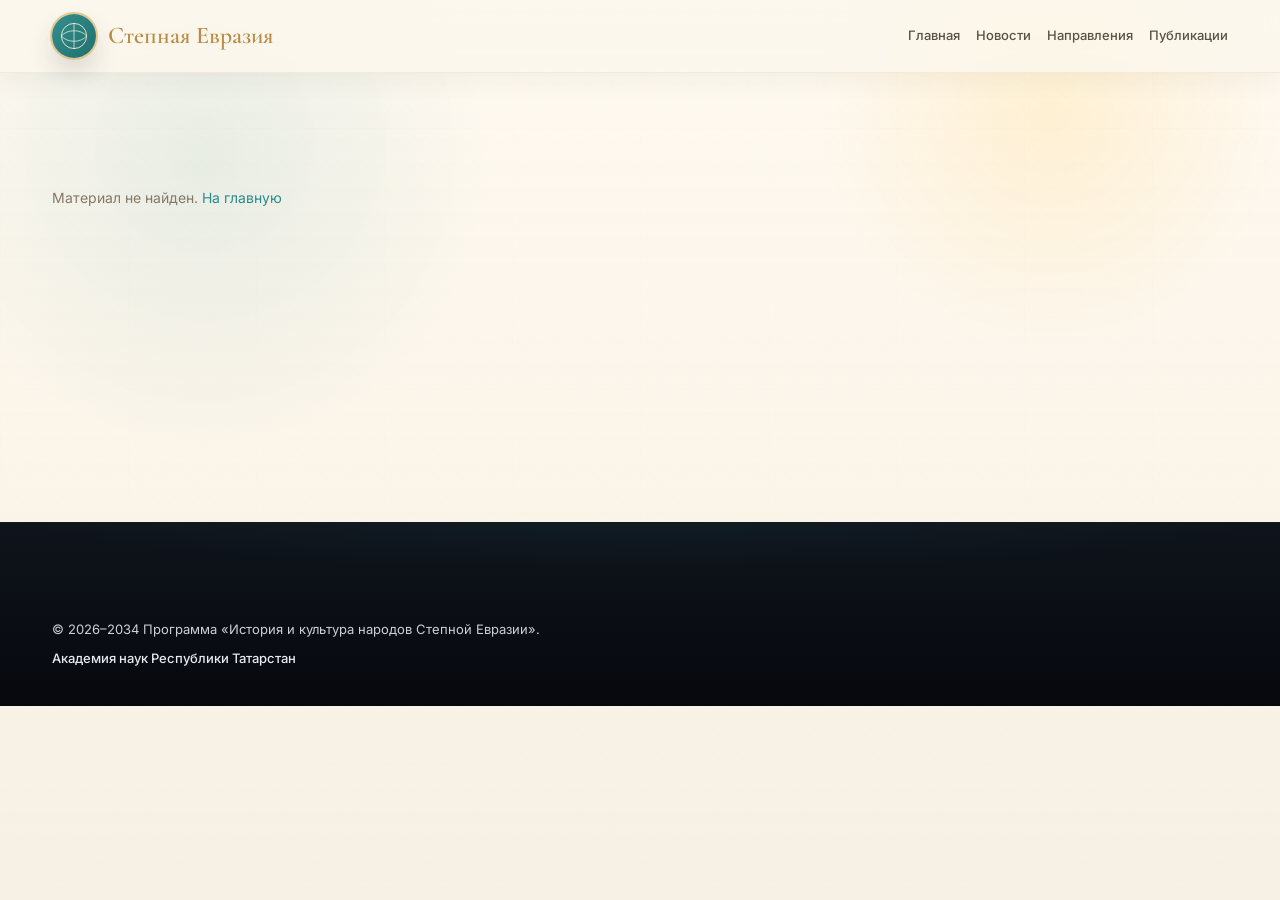
==== detail.html @ 38573f77 "without good addition pages" ====
<!DOCTYPE html>
<html lang="ru">
  <head>
    <meta charset="UTF-8" />
    <meta name="viewport" content="width=device-width, initial-scale=1.0" />
    <title>Материал программы</title>
    <link rel="preconnect" href="https://fonts.googleapis.com" />
    <link rel="preconnect" href="https://fonts.gstatic.com" crossorigin />
    <link
      href="https://fonts.googleapis.com/css2?family=Cormorant+Garamond:wght@400;500;600;700&family=Inter:wght@300;400;500;600;700&display=swap"
      rel="stylesheet"
    />
    <link rel="stylesheet" href="styles.css?v=8" />
  </head>
  <body class="page-sub">
    <header class="site-header site-header--sub" id="siteHeader">
      <div class="container nav-wrap">
        <a href="index.html" class="brand">
          <span class="brand-mark" aria-hidden="true">
            <svg viewBox="0 0 40 40" width="28" height="28">
              <circle cx="20" cy="20" r="18" fill="none" stroke="currentColor" stroke-width="1.2" />
              <path
                d="M2 20 C 10 10, 30 10, 38 20 M2 20 C 10 30, 30 30, 38 20 M20 2 L20 38"
                fill="none"
                stroke="currentColor"
                stroke-width="1"
              />
            </svg>
          </span>
          <span class="brand-text">
            <span class="brand-title">Степная Евразия</span>
          </span>
        </a>
        <nav class="nav nav--sub" aria-label="Навигация">
          <a href="index.html">Главная</a>
          <a href="index.html#news">Новости</a>
          <a href="index.html#directions">Направления</a>
          <a href="index.html#publications">Публикации</a>
        </nav>
      </div>
    </header>
    <main class="sub-main">
      <div class="container">
        <div id="detailRoot" class="detail-root reveal is-visible"></div>
      </div>
    </main>
    <footer class="site-footer">
      <div class="container footer-bottom">
        <p>
          © 2026–2034 Программа «История и культура народов Степной Евразии».
          <span class="footer-credit">Академия наук Республики Татарстан</span>
        </p>
      </div>
    </footer>
    <script src="site-data.js?v=1"></script>
    <script src="detail-page.js?v=1"></script>
  </body>
</html>
---- styles.css ----
/* =========================================================
   Программа «История и культура народов Степной Евразии»
   Academic light theme — steppe / ivory / deep navy accents
   ========================================================= */

:root {
  --bg: #f7f4ed;
  --bg-alt: #efeadd;
  --surface: #ffffff;
  --surface-2: rgba(255, 255, 255, 0.72);
  --ink: #1c2330;
  --ink-2: #3a4456;
  --muted: #6b7385;
  --line: #e2dccb;
  --line-2: #d8d1bd;
  --accent: #7d2f2f;
  --accent-2: #0e2a47;
  --accent-soft: #b9893a;
  --shadow-sm: 0 1px 2px rgba(28, 35, 48, 0.04);
  --shadow-md: 0 8px 30px rgba(28, 35, 48, 0.07);
  --shadow-lg: 0 20px 50px rgba(28, 35, 48, 0.12);

  --font-serif: "Cormorant Garamond", "Times New Roman", Georgia, serif;
  --font-sans: "Inter", -apple-system, BlinkMacSystemFont, "Segoe UI", Roboto,
    sans-serif;

  --container: 1240px;
  --radius: 10px;
  --radius-lg: 22px;
  --ease: cubic-bezier(0.22, 0.61, 0.36, 1);
}

/* ---------- Reset ---------- */
*,
*::before,
*::after {
  box-sizing: border-box;
}
html {
  scroll-behavior: smooth;
  scroll-padding-top: 100px;
  overflow-x: hidden;
}
body {
  margin: 0;
  padding-top: 72px;
  font-family: var(--font-sans);
  font-size: 16px;
  line-height: 1.65;
  color: var(--ink);
  background: var(--bg);
  -webkit-font-smoothing: antialiased;
  text-rendering: optimizeLegibility;
  position: relative;
  overflow-x: hidden;
}
body::before,
body::after {
  content: "";
  position: fixed;
  inset: 0;
  pointer-events: none;
  z-index: 0;
}
body::before {
  opacity: 0.98;
  background:
    linear-gradient(180deg, rgba(246, 243, 232, 0.78), rgba(246, 243, 232, 0.92)),
    radial-gradient(circle at 14% 16%, rgba(152, 124, 47, 0.2), transparent 24%),
    radial-gradient(circle at 86% 10%, rgba(42, 71, 54, 0.18), transparent 28%),
    radial-gradient(circle at 50% 100%, rgba(152, 124, 47, 0.12), transparent 30%);
  background-repeat: no-repeat, no-repeat, no-repeat, no-repeat;
  background-position:
    center,
    14% 16%,
    86% 10%,
    50% 100%;
  background-size:
    cover,
    auto,
    auto,
    auto;
}
body::after {
  opacity: 0.18;
  background-image:
    linear-gradient(rgba(138, 122, 88, 0.08) 1px, transparent 1px),
    linear-gradient(90deg, rgba(138, 122, 88, 0.05) 1px, transparent 1px);
  background-size: 120px 120px;
  mask-image: linear-gradient(180deg, rgba(0, 0, 0, 0.6), transparent 90%);
}
main {
  position: relative;
  z-index: 1;
}
img,
svg {
  max-width: 100%;
  display: block;
}
a {
  color: var(--accent-2);
  text-decoration: none;
  transition: color 0.2s var(--ease);
}
a:hover {
  color: var(--accent);
}
button {
  font-family: inherit;
  cursor: pointer;
  border: none;
  background: none;
  color: inherit;
}
ul {
  list-style: none;
  padding: 0;
  margin: 0;
}

/* ---------- Layout ---------- */
.container {
  width: 100%;
  max-width: min(var(--container), calc(100vw - 24px));
  margin: 0 auto;
  padding: 0 32px;
}

/* ---------- Header / Nav ---------- */
.site-header {
  position: fixed;
  left: 0;
  right: 0;
  top: 0;
  z-index: 100;
  background: rgba(247, 244, 237, 0.92);
  backdrop-filter: saturate(150%) blur(12px);
  -webkit-backdrop-filter: saturate(150%) blur(12px);
  border-bottom: 1px solid transparent;
  transition: border-color 0.25s var(--ease), background 0.25s var(--ease),
    box-shadow 0.25s var(--ease);
}
.site-header.is-scrolled {
  border-bottom-color: var(--line);
  box-shadow: 0 10px 30px rgba(28, 35, 48, 0.08);
}
.nav-wrap {
  display: flex;
  align-items: center;
  justify-content: space-between;
  gap: 20px;
  padding-top: 14px;
  padding-bottom: 14px;
}
.brand {
  display: flex;
  align-items: center;
  gap: 12px;
  color: var(--ink);
  flex-shrink: 0;
}
.brand-mark {
  color: var(--accent-2);
  display: inline-flex;
  flex-shrink: 0;
}
.brand-text {
  display: flex;
  align-items: baseline;
  gap: 12px;
  line-height: 1;
  white-space: nowrap;
}
.brand-title {
  font-family: var(--font-serif);
  font-size: 28px;
  font-weight: 600;
  letter-spacing: 0.01em;
}
.brand-sub {
  font-size: 10px;
  text-transform: uppercase;
  letter-spacing: 0.18em;
  color: var(--muted);
  white-space: nowrap;
}
.nav {
  flex: 1 1 auto;
  min-width: 0;
}
.nav-list {
  display: flex;
  align-items: center;
  justify-content: flex-end;
  flex-wrap: nowrap;
  gap: 16px;
}
.nav-list a {
  color: var(--ink-2);
  font-size: 12px;
  font-weight: 500;
  position: relative;
  padding: 6px 0;
  white-space: nowrap;
}
.nav-list a::after {
  content: "";
  position: absolute;
  left: 0;
  right: 0;
  bottom: 0;
  height: 1px;
  background: var(--accent);
  transform: scaleX(0);
  transform-origin: left;
  transition: transform 0.3s var(--ease);
}
.nav-list a:hover::after,
.nav-list a.is-active::after {
  transform: scaleX(1);
}
.nav-list a.is-active {
  color: var(--accent);
}
.burger {
  display: none;
  width: 40px;
  height: 40px;
  position: relative;
}
.burger span {
  position: absolute;
  left: 10px;
  right: 10px;
  height: 1.5px;
  background: var(--ink);
  transition: transform 0.25s var(--ease), opacity 0.25s var(--ease), top 0.25s var(--ease);
}
.burger span:nth-child(1) { top: 13px; }
.burger span:nth-child(2) { top: 19px; }
.burger span:nth-child(3) { top: 25px; }
.burger[aria-expanded="true"] span:nth-child(1) { top: 19px; transform: rotate(45deg); }
.burger[aria-expanded="true"] span:nth-child(2) { opacity: 0; }
.burger[aria-expanded="true"] span:nth-child(3) { top: 19px; transform: rotate(-45deg); }

/* ---------- Buttons ---------- */
.btn {
  display: inline-flex;
  align-items: center;
  justify-content: center;
  gap: 8px;
  padding: 14px 28px;
  font-size: 14px;
  font-weight: 500;
  letter-spacing: 0.04em;
  text-transform: uppercase;
  border-radius: var(--radius);
  transition: all 0.25s var(--ease);
  border: 1px solid transparent;
  cursor: pointer;
}
.btn-primary {
  background: var(--accent-2);
  color: #fff;
  border-color: var(--accent-2);
}
.btn-primary:hover {
  background: var(--accent);
  border-color: var(--accent);
  color: #fff;
  transform: translateY(-1px);
  box-shadow: var(--shadow-md);
}
.btn-ghost {
  background: transparent;
  color: var(--ink);
  border-color: var(--ink-2);
}
.btn-ghost:hover {
  background: var(--ink);
  color: #fff;
  border-color: var(--ink);
}
.btn-small {
  padding: 10px 18px;
  font-size: 12px;
  background: transparent;
  color: var(--accent-2);
  border-color: var(--line-2);
}
.btn-small:hover {
  background: var(--accent-2);
  color: #fff;
  border-color: var(--accent-2);
}

.btn-events-all.btn-small {
  color: rgba(255, 255, 255, 0.94);
  border: 2px solid color-mix(in srgb, var(--accent-2) 76%, white);
  background: linear-gradient(
    158deg,
    color-mix(in srgb, var(--accent-2) 94%, black),
    color-mix(in srgb, var(--accent-2) 74%, black)
  );
  text-shadow: 0 1px 2px rgba(0, 0, 0, 0.25);
  box-shadow:
    0 8px 22px color-mix(in srgb, var(--accent-2) 34%, transparent),
    inset 0 0 0 1px rgba(255, 255, 255, 0.16);
  font-weight: 600;
}
.btn-events-all.btn-small:hover {
  background: linear-gradient(
    155deg,
    color-mix(in srgb, var(--accent-2) 78%, white),
    color-mix(in srgb, var(--accent-2) 22%, black)
  );
  color: rgba(255, 255, 255, 0.96);
  border-color: color-mix(in srgb, var(--accent-2) 58%, white);
  text-shadow: 0 1px 2px rgba(0, 0, 0, 0.2);
  transform: translateY(-2px);
  box-shadow:
    0 14px 36px color-mix(in srgb, var(--accent-2) 42%, transparent),
    0 0 28px color-mix(in srgb, var(--accent-2) 35%, transparent);
}

/* ---------- Hero ---------- */
.hero {
  position: relative;
  min-height: calc(100vh - 72px);
  padding: 48px 0 56px;
  overflow: hidden;
  background:
    linear-gradient(180deg, rgba(251, 248, 241, 0.36), rgba(245, 240, 229, 0.74) 58%, rgba(247, 244, 237, 0.92) 100%),
    url("assets/steppe-eurasia-background.svg"),
    radial-gradient(1100px 560px at 88% 16%, rgba(185, 137, 58, 0.24), transparent 58%),
    radial-gradient(760px 460px at 8% 16%, rgba(33, 64, 50, 0.14), transparent 50%),
    linear-gradient(180deg, #fbf8f1 0%, #f5f0e5 58%, var(--bg) 100%);
  background-repeat: no-repeat, no-repeat, no-repeat, no-repeat, no-repeat;
  background-position:
    center,
    center 22px,
    88% 16%,
    8% 16%,
    center;
  background-size:
    cover,
    min(1460px, 108vw) auto,
    auto,
    auto,
    cover;
}
.hero::before,
.hero::after {
  content: "";
  position: absolute;
  pointer-events: none;
}
.hero::before {
  inset: 24px 24px auto;
  height: 1px;
  background: linear-gradient(90deg, transparent, rgba(125, 47, 47, 0.26), transparent);
}
.hero::after {
  right: 7%;
  top: 90px;
  width: 320px;
  height: 320px;
  border-radius: 50%;
  border: 1px solid rgba(125, 47, 47, 0.12);
  box-shadow:
    0 0 0 28px rgba(125, 47, 47, 0.04),
    0 0 0 68px rgba(14, 42, 71, 0.03);
}
.hero-map {
  display: none;
}
.hero-map-svg {
  display: none;
}
.hero-inner {
  position: relative;
}
.hero-layout {
  display: grid;
  grid-template-columns: minmax(0, 1.1fr) minmax(280px, 360px);
  gap: 64px;
  align-items: end;
}
.hero-copy {
  max-width: 860px;
}
.eyebrow {
  display: inline-block;
  font-size: 12px;
  font-weight: 600;
  text-transform: uppercase;
  letter-spacing: 0.2em;
  color: var(--accent);
  border-left: 2px solid var(--accent);
  padding-left: 12px;
  margin: 0 0 28px;
}
.hero-title {
  font-family: var(--font-serif);
  font-weight: 500;
  font-size: clamp(40px, 6vw, 76px);
  line-height: 1.05;
  letter-spacing: -0.01em;
  margin: 0 0 28px;
  color: var(--ink);
}
.hero-title .accent {
  color: var(--accent);
  font-style: italic;
  font-weight: 600;
}
.hero-sub {
  font-family: var(--font-serif);
  font-size: clamp(18px, 1.6vw, 22px);
  line-height: 1.45;
  color: var(--ink-2);
  margin: 0 0 24px;
  max-width: 760px;
}
.hero-lead {
  font-size: 16px;
  line-height: 1.75;
  color: var(--ink-2);
  max-width: 720px;
  margin: 0 0 36px;
}
.hero-badges {
  display: flex;
  flex-wrap: wrap;
  gap: 28px 36px;
  margin: 0 0 44px;
  padding: 22px 24px;
  border: 1px solid rgba(216, 209, 189, 0.8);
  border-radius: var(--radius-lg);
  background: rgba(255, 255, 255, 0.52);
  backdrop-filter: blur(8px);
}
.hero-badges li {
  display: flex;
  align-items: center;
  gap: 10px;
  font-size: 14px;
  font-weight: 500;
  color: var(--ink);
}
.hero-badges li span {
  font-family: var(--font-serif);
  font-size: 20px;
  font-style: italic;
  color: var(--accent-soft);
  font-weight: 600;
}
.hero-aside {
  display: flex;
  flex-direction: column;
  gap: 18px;
  align-self: stretch;
}
.hero-panel,
.hero-note {
  position: relative;
  background: linear-gradient(180deg, rgba(255, 255, 255, 0.92), rgba(250, 247, 240, 0.82));
  border: 1px solid rgba(216, 209, 189, 0.95);
  border-radius: var(--radius-lg);
  box-shadow: var(--shadow-lg);
  overflow: hidden;
}
.hero-panel::before,
.hero-note::before {
  content: "";
  position: absolute;
  top: 0;
  left: 0;
  right: 0;
  height: 2px;
  pointer-events: none;
  border-top-left-radius: inherit;
  border-top-right-radius: inherit;
  background: linear-gradient(90deg, var(--accent) 0%, #2a7f7d 44%, var(--accent-2) 100%);
}
.hero-panel {
  padding: 28px 26px 24px;
}
.hero-panel-kicker,
.hero-note-label {
  margin: 0 0 18px;
  font-size: 11px;
  letter-spacing: 0.22em;
  text-transform: uppercase;
  color: var(--accent);
  font-weight: 600;
}
.hero-panel-list {
  display: grid;
  gap: 18px;
}
.hero-panel-list li {
  display: grid;
  grid-template-columns: 42px 1fr;
  gap: 14px;
  align-items: start;
  padding-top: 18px;
  border-top: 1px solid rgba(216, 209, 189, 0.75);
}
.hero-panel-list li:first-child {
  padding-top: 0;
  border-top: 0;
}
.hero-panel-index {
  font-family: var(--font-serif);
  font-size: 26px;
  line-height: 1;
  color: var(--accent-soft);
  font-style: italic;
}
.hero-panel-list strong {
  display: block;
  margin-bottom: 6px;
  font-family: var(--font-serif);
  font-size: 22px;
  line-height: 1.15;
  color: var(--ink);
  font-weight: 600;
}
.hero-panel-list p,
.hero-note-text {
  margin: 0;
  color: var(--ink-2);
  font-size: 14px;
  line-height: 1.7;
}
.hero-note {
  padding: 22px 24px 24px;
}

/* ---------- Sections ---------- */
.section {
  padding: 110px 0;
  position: relative;
}
.section-alt {
  background: var(--bg-alt);
}
.section-head {
  max-width: 780px;
  margin: 0 0 64px;
  position: relative;
}
.section-head::after {
  content: "";
  display: block;
  width: 64px;
  height: 3px;
  margin-top: 24px;
  border-radius: 3px;
  background: linear-gradient(90deg, var(--accent) 0%, #2a7f7d 50%, var(--accent-2) 100%);
}
.section-kicker {
  font-size: 12px;
  font-weight: 600;
  text-transform: uppercase;
  letter-spacing: 0.22em;
  color: var(--accent);
  margin: 0 0 16px;
}
.section-title {
  font-family: var(--font-serif);
  font-weight: 500;
  font-size: clamp(32px, 4vw, 52px);
  line-height: 1.1;
  letter-spacing: -0.01em;
  margin: 0 0 20px;
  color: var(--ink);
}
.section-sub {
  font-family: var(--font-serif);
  font-size: clamp(17px, 1.3vw, 20px);
  line-height: 1.55;
  color: var(--ink-2);
  margin: 0;
}

/* ---------- Tabs (Directions) ---------- */
.tabs {
  margin-bottom: 48px;
  padding: 10px;
  border: 1px solid rgba(216, 209, 189, 0.9);
  border-radius: calc(var(--radius-lg) + 2px);
  background: rgba(255, 255, 255, 0.5);
  box-shadow: var(--shadow-sm);
}
.tabs-track {
  display: flex;
  gap: 8px;
  overflow-x: auto;
  scrollbar-width: none;
  -ms-overflow-style: none;
  padding-bottom: 0;
  margin-bottom: 0;
}
.tabs-track::-webkit-scrollbar {
  display: none;
  height: 0;
}
.tab {
  display: flex;
  align-items: baseline;
  gap: 10px;
  padding: 18px 22px;
  font-size: 15px;
  font-weight: 500;
  color: var(--muted);
  white-space: nowrap;
  border: 1px solid transparent;
  border-radius: 16px;
  transition: color 0.25s var(--ease), border-color 0.25s var(--ease),
    background 0.25s var(--ease), box-shadow 0.25s var(--ease);
  text-align: left;
  flex-shrink: 0;
}
.tab-index {
  font-family: var(--font-serif);
  font-style: italic;
  font-size: 17px;
  color: var(--accent-soft);
}
.tab:hover {
  color: var(--ink);
}
.tab.is-active {
  color: var(--accent);
  border-color: rgba(125, 47, 47, 0.16);
  background: linear-gradient(180deg, rgba(255, 255, 255, 0.98), rgba(252, 248, 242, 0.94));
  box-shadow: 0 12px 24px rgba(28, 35, 48, 0.06);
}
.tab.is-active .tab-index {
  color: var(--accent);
}

.tab-panel {
  display: none;
  opacity: 0;
  transform: translateY(10px);
  transition: opacity 0.4s var(--ease), transform 0.4s var(--ease);
}
.tab-panel.is-active {
  display: block;
  animation: fadeInUp 0.5s var(--ease) forwards;
}
@keyframes fadeInUp {
  from { opacity: 0; transform: translateY(12px); }
  to { opacity: 1; transform: translateY(0); }
}

.cards-grid {
  display: grid;
  grid-template-columns: repeat(3, 1fr);
  gap: 24px;
}
.research-card {
  position: relative;
  padding: 32px 28px 28px;
  background:
    linear-gradient(180deg, rgba(255, 255, 255, 0.98), rgba(250, 247, 240, 0.95));
  border: 1px solid var(--line);
  border-radius: var(--radius);
  transition: transform 0.3s var(--ease), box-shadow 0.3s var(--ease),
    border-color 0.3s var(--ease);
  display: flex;
  flex-direction: column;
}
.research-card::before {
  content: "";
  position: absolute;
  top: 0;
  left: 0;
  right: 0;
  height: 2px;
  pointer-events: none;
  border-top-left-radius: inherit;
  border-top-right-radius: inherit;
  background: linear-gradient(90deg, var(--accent) 0%, #2a7f7d 44%, var(--accent-2) 100%);
  transition: filter 0.3s var(--ease), opacity 0.3s var(--ease);
}
.research-card:hover {
  transform: translateY(-6px);
  border-color: var(--line-2);
  box-shadow: var(--shadow-md);
}
.research-card:hover::before {
  filter: brightness(1.12);
}
.research-card h3 {
  font-family: var(--font-serif);
  font-size: 22px;
  font-weight: 600;
  line-height: 1.25;
  margin: 0 0 14px;
  color: var(--ink);
}
.research-card p {
  margin: 0 0 20px;
  color: var(--ink-2);
  font-size: 15px;
  line-height: 1.65;
  flex-grow: 1;
}
.tags {
  display: flex;
  flex-wrap: wrap;
  gap: 6px;
  padding-top: 16px;
  border-top: 1px solid var(--line);
}
.tags li {
  font-size: 12px;
  color: var(--muted);
  letter-spacing: 0.02em;
}
.tags li::after {
  content: "·";
  margin-left: 6px;
  color: var(--line-2);
}
.tags li:last-child::after { content: ""; }

/* ---------- Results ---------- */
.results-grid {
  display: grid;
  grid-template-columns: repeat(4, 1fr);
  gap: 1px;
  background: var(--line);
  border: 1px solid var(--line);
  border-radius: var(--radius);
  overflow: hidden;
}
.result-card {
  position: relative;
  padding: 44px 32px;
  background: var(--surface);
  transition: background 0.3s var(--ease), transform 0.3s var(--ease);
}
.result-card:hover {
  background: #fbf9f2;
  transform: translateY(-3px);
}
.result-ornament {
  width: 48px;
  height: 48px;
  border-radius: 50%;
  border: 1px solid var(--accent-soft);
  display: flex;
  align-items: center;
  justify-content: center;
  position: relative;
  margin-bottom: 24px;
}
.result-ornament::before,
.result-ornament::after {
  content: "";
  position: absolute;
  background: var(--accent-soft);
}
.result-ornament::before {
  width: 20px;
  height: 1px;
}
.result-ornament::after {
  width: 1px;
  height: 20px;
}
.result-card h3 {
  font-family: var(--font-serif);
  font-size: 22px;
  font-weight: 600;
  line-height: 1.25;
  margin: 0 0 14px;
  color: var(--ink);
}
.result-card p {
  margin: 0;
  color: var(--ink-2);
  font-size: 15px;
  line-height: 1.65;
}

/* ---------- News ---------- */
.section-news {
  background: #f9f7f0;
}
.news-layout {
  display: grid;
  grid-template-columns: minmax(0, 2fr) minmax(280px, 1fr);
  gap: clamp(22px, 3vw, 36px);
  align-items: start;
}
.news-feed {
  display: grid;
  gap: clamp(20px, 2.5vw, 28px);
}
.news-secondary-grid {
  display: grid;
  grid-template-columns: repeat(2, minmax(0, 1fr));
  gap: clamp(18px, 2.2vw, 24px);
}

/* —— Hero (главная новость, тёмная карточка на фоне карты) —— */
.news-card.news-hero {
  padding: 0;
  border: none;
  background: transparent;
  box-shadow: 0 22px 56px rgba(24, 18, 10, 0.22);
}
.news-card.news-hero::before {
  display: none;
}
.news-card.news-hero::after {
  display: none;
}
.news-hero-hit {
  display: block;
  position: relative;
  text-decoration: none;
  color: inherit;
  border-radius: var(--radius-lg);
  overflow: hidden;
  min-height: min(320px, 52vw);
}
.news-hero-hit:focus-visible {
  outline: 2px solid #4a908f;
  outline-offset: 4px;
}
.news-hero-bg {
  position: absolute;
  inset: 0;
  background-image:
    linear-gradient(105deg, rgba(18, 28, 36, 0.94) 0%, rgba(18, 28, 36, 0.76) 40%, rgba(18, 28, 36, 0.5) 100%),
    url("assets/eurasia-map.svg");
  background-repeat: no-repeat, no-repeat;
  background-position:
    center,
    88% 48%;
  background-size:
    cover,
    min(460px, 58vw) auto;
}
.news-hero-inner {
  position: relative;
  z-index: 2;
  padding: clamp(28px, 4vw, 42px) clamp(24px, 4vw, 44px);
  max-width: 640px;
}
.news-meta--hero {
  margin-bottom: 14px;
  color: rgba(255, 255, 255, 0.82);
  font-family: var(--font-sans, "Inter", system-ui, sans-serif);
  font-size: 11px;
  letter-spacing: 0.18em;
}
.news-type--hero {
  color: #4a908f;
}
.news-type--hero::before {
  background: #4a908f;
  box-shadow: 0 0 0 3px rgba(74, 144, 143, 0.35);
}
.news-hero-title {
  margin: 0 0 16px;
  font-family: var(--font-serif);
  font-size: clamp(24px, 3.2vw, 36px);
  line-height: 1.12;
  font-weight: 600;
  color: #d4b07a;
  text-shadow: 0 1px 24px rgba(0, 0, 0, 0.35);
}
.news-hero-lead {
  margin: 0;
  font-family: var(--font-sans, "Inter", system-ui, sans-serif);
  font-size: 15px;
  line-height: 1.72;
  font-weight: 400;
  color: #ebe0cf;
  text-shadow: 0 1px 3px rgba(0, 0, 0, 0.35);
}

/* —— Две белые карточки —— */
.news-card.news-card--secondary {
  padding: 26px 24px 28px;
  background: #fffef9;
  border: 1px solid rgba(0, 0, 0, 0.06);
  border-radius: 18px;
  box-shadow: 0 10px 32px rgba(46, 32, 16, 0.07);
}
.news-card.news-card--secondary::before {
  height: 0;
  opacity: 0;
}
.news-card.news-card--secondary:hover {
  transform: translateY(-4px);
  box-shadow: 0 16px 40px rgba(46, 32, 16, 0.1);
  border-color: rgba(139, 110, 78, 0.2);
}
.news-meta--secondary {
  margin-bottom: 14px;
  font-family: var(--font-sans, "Inter", system-ui, sans-serif);
  font-size: 11px;
  letter-spacing: 0.16em;
  color: #6b6b6b;
}
.news-type--secondary {
  color: #4a908f;
}
.news-type--secondary::before {
  background: #4a908f;
  box-shadow: 0 0 0 3px rgba(74, 144, 143, 0.2);
}
.news-card--secondary h3 {
  font-size: clamp(19px, 2vw, 22px);
  line-height: 1.2;
  color: #8b6e4e;
  margin-bottom: 12px;
}
.news-card--secondary p {
  font-family: var(--font-sans, "Inter", system-ui, sans-serif);
  font-size: 14px;
  line-height: 1.68;
  color: #333;
}

.news-card.news-card--secondary::after {
  display: none;
}

.news-grid {
  display: grid;
  grid-template-columns: repeat(2, minmax(0, 1fr));
  gap: 24px;
}
.news-card,
.announcements-panel {
  position: relative;
  background:
    linear-gradient(180deg, rgba(255, 255, 255, 0.96), rgba(250, 247, 240, 0.92));
  border: 1px solid rgba(216, 209, 189, 0.92);
  border-radius: var(--radius-lg);
  box-shadow: var(--shadow-md);
}
.news-card {
  padding: 28px 28px 30px;
  overflow: hidden;
  transition: transform 0.3s var(--ease), box-shadow 0.3s var(--ease),
    border-color 0.3s var(--ease);
}
.news-card::before,
.announcements-panel::before {
  content: "";
  position: absolute;
  top: 0;
  left: 0;
  right: 0;
  height: 2px;
  pointer-events: none;
  border-top-left-radius: inherit;
  border-top-right-radius: inherit;
  background: linear-gradient(90deg, var(--accent) 0%, #2a7f7d 44%, var(--accent-2) 100%);
}
.news-card:hover {
  transform: translateY(-6px);
  border-color: var(--line-2);
  box-shadow: var(--shadow-lg);
}
.news-card.news-hero:hover {
  transform: none;
  border-color: transparent;
  box-shadow: 0 26px 62px rgba(24, 18, 10, 0.26);
}
.news-card-featured {
  padding: 38px 36px 40px;
  background:
    linear-gradient(135deg, rgba(14, 42, 71, 0.96), rgba(30, 47, 69, 0.9)),
    linear-gradient(180deg, rgba(255, 255, 255, 0.96), rgba(250, 247, 240, 0.92));
  color: #edf2f8;
}
.news-card-featured::after {
  content: "";
  position: absolute;
  inset: 0;
  background:
    radial-gradient(circle at 85% 18%, rgba(185, 137, 58, 0.18), transparent 24%),
    url("assets/eurasia-map.svg");
  background-repeat: no-repeat, no-repeat;
  background-size: auto, 780px auto;
  background-position: 85% 18%, right -160px center;
  opacity: 0.16;
  pointer-events: none;
}
.news-card-featured .news-meta,
.news-card-featured h3,
.news-card-featured p,
.news-card-featured .news-link {
  position: relative;
  z-index: 1;
}
.news-meta {
  display: flex;
  flex-wrap: wrap;
  align-items: center;
  gap: 10px 16px;
  margin-bottom: 18px;
  font-size: 12px;
  letter-spacing: 0.16em;
  text-transform: uppercase;
  color: var(--muted);
}
.news-type {
  display: inline-flex;
  align-items: center;
  gap: 8px;
  font-weight: 600;
  color: var(--accent);
}
.news-type::before {
  content: "";
  width: 7px;
  height: 7px;
  border-radius: 50%;
  background: currentColor;
  box-shadow: 0 0 0 4px rgba(125, 47, 47, 0.12);
}
.news-card:not(.news-hero) h3,
.announcement-body h3 {
  font-family: var(--font-serif);
  font-size: 28px;
  line-height: 1.15;
  font-weight: 600;
  margin: 0 0 14px;
}
.news-grid .news-card h3 {
  font-size: 24px;
}
.news-card p {
  margin: 0;
  font-size: 15px;
  line-height: 1.72;
  color: var(--ink-2);
}
.news-card-featured p {
  color: rgba(237, 242, 248, 0.88);
  max-width: 760px;
}
.news-link {
  display: inline-flex;
  margin-top: 22px;
  font-size: 14px;
  font-weight: 600;
  letter-spacing: 0.04em;
  color: var(--accent-2);
  border-bottom: 1px solid rgba(14, 42, 71, 0.32);
  padding-bottom: 4px;
}
.news-link:hover {
  color: var(--accent);
  border-bottom-color: var(--accent);
}
.news-card-featured .news-link {
  color: #f4d69a;
  border-bottom-color: rgba(244, 214, 154, 0.45);
}
.news-card-featured .news-link:hover {
  color: #fff8ea;
  border-bottom-color: rgba(255, 248, 234, 0.84);
}
.announcements-panel {
  padding: 28px 28px 30px;
  display: grid;
  gap: 24px;
}
.announcements-kicker {
  margin: 0;
  font-size: 12px;
  font-weight: 600;
  letter-spacing: 0.22em;
  text-transform: uppercase;
  color: var(--accent);
}
.announcements-list {
  display: grid;
  gap: 0;
  list-style: none;
  margin: 0;
  padding: 0;
}
.announcements-list li + li {
  border-top: 1px solid var(--line);
}
.announcement-row-link {
  display: grid;
  grid-template-columns: 72px minmax(0, 1fr);
  gap: 16px;
  padding: 18px 0;
  text-decoration: none;
  color: inherit;
  border-radius: 12px;
  margin: 0 -6px;
  padding-left: 6px;
  padding-right: 6px;
  transition: background 0.2s var(--ease);
}
.announcements-list li:first-child .announcement-row-link {
  padding-top: 0;
}
.announcements-list li:last-child .announcement-row-link {
  padding-bottom: 0;
}
.announcement-row-link:hover {
  background: rgba(14, 42, 71, 0.04);
}
.announcement-row-link:focus-visible {
  outline: 2px solid var(--accent-2);
  outline-offset: 2px;
}
.announcements-intro {
  margin: -8px 0 8px;
  font-size: 14px;
  line-height: 1.65;
  color: var(--ink-2);
}
.announcement-date {
  display: grid;
  place-items: center;
  align-content: center;
  min-height: 72px;
  padding: 10px 8px;
  border-radius: 18px;
  background: rgba(14, 42, 71, 0.06);
  border: 1px solid rgba(14, 42, 71, 0.1);
  text-align: center;
}
.announcement-date span {
  font-family: var(--font-serif);
  font-size: 30px;
  line-height: 1;
  font-weight: 600;
  color: var(--accent-2);
}
.announcement-date small {
  margin-top: 4px;
  font-size: 11px;
  letter-spacing: 0.14em;
  text-transform: uppercase;
  color: var(--muted);
}
.announcement-type {
  margin: 0 0 8px;
  font-size: 11px;
  letter-spacing: 0.2em;
  text-transform: uppercase;
  font-weight: 600;
  color: var(--accent);
}
.announcement-body h3 {
  font-size: 22px;
  margin-bottom: 10px;
}
.announcement-body p:last-child {
  margin: 0;
  color: var(--ink-2);
  font-size: 14px;
  line-height: 1.65;
}
.announcements-panel .btn {
  width: 100%;
}

/* ---------- Publications ---------- */
.filters {
  display: flex;
  flex-wrap: wrap;
  gap: 8px;
  margin-bottom: 40px;
}
.filter {
  padding: 10px 20px;
  font-size: 13px;
  font-weight: 500;
  letter-spacing: 0.04em;
  color: var(--ink-2);
  background: transparent;
  border: 1px solid var(--line-2);
  border-radius: 999px;
  transition: all 0.25s var(--ease);
}
.filter:hover {
  border-color: var(--ink-2);
  color: var(--ink);
}
.filter.is-active {
  background: linear-gradient(135deg, var(--accent-2), var(--ink));
  color: #fff;
  border-color: var(--accent-2);
  box-shadow: 0 10px 20px rgba(14, 42, 71, 0.18);
}
.pub-grid {
  display: grid;
  grid-template-columns: repeat(3, 1fr);
  gap: 24px;
}
.pub-card {
  position: relative;
  padding: 32px 28px;
  background:
    linear-gradient(180deg, rgba(255, 255, 255, 0.98), rgba(250, 247, 240, 0.95));
  border: 1px solid var(--line);
  border-radius: var(--radius);
  display: flex;
  flex-direction: column;
  transition: transform 0.3s var(--ease), box-shadow 0.3s var(--ease),
    border-color 0.3s var(--ease), opacity 0.3s var(--ease);
}
.pub-card.is-hidden {
  display: none;
}
.pub-card:hover {
  transform: translateY(-6px);
  border-color: var(--line-2);
  box-shadow: var(--shadow-md);
}
.pub-card::before {
  content: "";
  position: absolute;
  top: 0;
  left: 0;
  right: 0;
  height: 2px;
  pointer-events: none;
  border-top-left-radius: inherit;
  border-top-right-radius: inherit;
  background: linear-gradient(90deg, var(--accent) 0%, #2a7f7d 44%, var(--accent-2) 100%);
}
.pub-type {
  font-size: 11px;
  font-weight: 600;
  letter-spacing: 0.2em;
  text-transform: uppercase;
  color: var(--accent);
  margin-bottom: 14px;
}
.pub-card h3 {
  font-family: var(--font-serif);
  font-size: 22px;
  font-weight: 600;
  line-height: 1.25;
  margin: 0 0 14px;
  color: var(--ink);
}
.pub-card p {
  margin: 0 0 22px;
  color: var(--ink-2);
  font-size: 15px;
  line-height: 1.65;
  flex-grow: 1;
}
.pub-link {
  align-self: flex-start;
  font-size: 14px;
  font-weight: 500;
  color: var(--accent-2);
  border-bottom: 1px solid var(--line-2);
  padding-bottom: 4px;
  transition: border-color 0.25s var(--ease), color 0.25s var(--ease);
}
.pub-link:hover {
  color: var(--accent);
  border-bottom-color: var(--accent);
}

/* ---------- Videos ---------- */
.video-grid {
  display: grid;
  grid-template-columns: repeat(3, 1fr);
  gap: 28px;
}
.video-card {
  background:
    linear-gradient(180deg, rgba(255, 255, 255, 0.98), rgba(250, 247, 240, 0.95));
  border: 1px solid var(--line);
  border-radius: var(--radius);
  overflow: hidden;
  display: flex;
  flex-direction: column;
  transition: transform 0.3s var(--ease), box-shadow 0.3s var(--ease);
}
.video-card:hover {
  transform: translateY(-6px);
  box-shadow: var(--shadow-md);
}
.video-thumb {
  position: relative;
  aspect-ratio: 16 / 10;
  background-color: #23304a;
  background-image:
    linear-gradient(135deg, rgba(255, 255, 255, 0.08) 0%, transparent 60%),
    repeating-linear-gradient(45deg, rgba(255, 255, 255, 0.03) 0 2px, transparent 2px 12px);
  overflow: hidden;
}
.video-thumb[data-pattern="p1"] { background-color: #2a3a55; }
.video-thumb[data-pattern="p2"] { background-color: #4a3526; }
.video-thumb[data-pattern="p3"] { background-color: #5a2424; }
.video-thumb[data-pattern="p4"] { background-color: #2d4238; }
.video-thumb[data-pattern="p5"] { background-color: #362a4a; }
.video-thumb[data-pattern="p6"] { background-color: #4a4028; }
.video-thumb::before {
  content: "";
  position: absolute;
  inset: 0;
  background:
    radial-gradient(circle at 30% 40%, rgba(255, 255, 255, 0.12), transparent 40%),
    radial-gradient(circle at 70% 60%, rgba(185, 137, 58, 0.18), transparent 50%);
}
.video-thumb::after {
  content: "";
  position: absolute;
  inset: 0;
  background:
    linear-gradient(to top, rgba(0, 0, 0, 0.55), transparent 50%);
}
.play-btn {
  position: absolute;
  top: 50%;
  left: 50%;
  transform: translate(-50%, -50%);
  width: 68px;
  height: 68px;
  border-radius: 50%;
  background: rgba(255, 255, 255, 0.95);
  color: var(--accent-2);
  display: flex;
  align-items: center;
  justify-content: center;
  box-shadow: 0 8px 24px rgba(0, 0, 0, 0.3);
  transition: transform 0.3s var(--ease), background 0.3s var(--ease);
  z-index: 2;
}
.play-btn svg {
  width: 24px;
  height: 24px;
  fill: currentColor;
  margin-left: 3px;
}
.play-btn:hover {
  transform: translate(-50%, -50%) scale(1.08);
  background: var(--accent);
  color: #fff;
}
.video-caption {
  position: absolute;
  left: 20px;
  bottom: 16px;
  z-index: 2;
  font-size: 12px;
  font-weight: 500;
  letter-spacing: 0.16em;
  text-transform: uppercase;
  color: rgba(255, 255, 255, 0.9);
  padding: 8px 10px;
  border-radius: 999px;
  background: rgba(17, 24, 42, 0.38);
  backdrop-filter: blur(8px);
}
.video-body {
  padding: 26px 26px 28px;
  display: flex;
  flex-direction: column;
  flex-grow: 1;
}
.video-body h3 {
  font-family: var(--font-serif);
  font-size: 21px;
  font-weight: 600;
  line-height: 1.25;
  margin: 0 0 12px;
  color: var(--ink);
}
.video-body p {
  margin: 0 0 20px;
  color: var(--ink-2);
  font-size: 14px;
  line-height: 1.6;
  flex-grow: 1;
}
.video-body .btn-small {
  align-self: flex-start;
}

/* ---------- Cooperation ---------- */
.coop-intro {
  max-width: 900px;
  margin: 0 0 60px;
}
.coop-intro .lead {
  font-family: var(--font-serif);
  font-size: 22px;
  line-height: 1.5;
  color: var(--ink);
  margin: 0 0 20px;
}
.coop-intro .muted {
  color: var(--muted);
  margin: 0;
}
.coop-grid {
  display: grid;
  grid-template-columns: repeat(4, 1fr);
  gap: 24px;
}
.coop-card {
  position: relative;
  padding: 32px 28px;
  background:
    linear-gradient(180deg, rgba(255, 255, 255, 0.98), rgba(250, 247, 240, 0.95));
  border: 1px solid var(--line);
  border-radius: var(--radius);
  transition: transform 0.3s var(--ease), box-shadow 0.3s var(--ease),
    border-color 0.3s var(--ease);
}
.coop-card:hover {
  transform: translateY(-4px);
  border-color: var(--line-2);
  box-shadow: var(--shadow-md);
}
.coop-dot {
  display: block;
  width: 8px;
  height: 8px;
  border-radius: 50%;
  background: var(--accent);
  margin-bottom: 20px;
  box-shadow: 0 0 0 4px rgba(125, 47, 47, 0.12);
}
.coop-card h3 {
  font-family: var(--font-serif);
  font-size: 20px;
  font-weight: 600;
  line-height: 1.25;
  margin: 0 0 12px;
  color: var(--ink);
}
.coop-card p {
  margin: 0;
  color: var(--ink-2);
  font-size: 15px;
  line-height: 1.6;
}

/* ---------- Contacts ---------- */
.contacts-grid {
  display: grid;
  grid-template-columns: 1fr 1fr;
  gap: 72px;
  align-items: start;
}
.contacts-info h3 {
  font-family: var(--font-serif);
  font-size: 26px;
  font-weight: 600;
  line-height: 1.3;
  margin: 0 0 10px;
  color: var(--ink);
}
.contacts-place {
  color: var(--muted);
  margin: 0 0 36px;
  font-size: 15px;
}
.contacts-list {
  margin: 0 0 36px;
  display: flex;
  flex-direction: column;
  gap: 22px;
}
.contacts-list > div {
  display: flex;
  flex-direction: column;
  gap: 4px;
  padding-bottom: 22px;
  border-bottom: 1px solid var(--line);
}
.contacts-list dt {
  font-size: 12px;
  letter-spacing: 0.2em;
  text-transform: uppercase;
  color: var(--muted);
  font-weight: 500;
}
.contacts-list dd {
  margin: 0;
  font-family: var(--font-serif);
  font-size: 22px;
  color: var(--ink);
  font-weight: 500;
}
.contacts-list dd a {
  color: var(--ink);
}
.contacts-list dd a:hover {
  color: var(--accent);
}
.contacts-ornament {
  color: var(--accent-soft);
  max-width: 220px;
  opacity: 0.7;
}

.contacts-form {
  display: flex;
  flex-direction: column;
  gap: 20px;
  padding: 40px;
  background: linear-gradient(180deg, rgba(255, 255, 255, 0.96), rgba(249, 245, 236, 0.92));
  border: 1px solid var(--line);
  border-radius: var(--radius-lg);
  box-shadow: var(--shadow-lg);
}
.contacts-form label {
  display: flex;
  flex-direction: column;
  gap: 8px;
}
.contacts-form label span {
  font-size: 12px;
  font-weight: 500;
  letter-spacing: 0.16em;
  text-transform: uppercase;
  color: var(--muted);
}
.contacts-form input,
.contacts-form textarea {
  font-family: inherit;
  font-size: 16px;
  color: var(--ink);
  padding: 12px 0;
  background: transparent;
  border: none;
  border-bottom: 1px solid var(--line-2);
  transition: border-color 0.25s var(--ease);
  resize: vertical;
}
.contacts-form input:focus,
.contacts-form textarea:focus {
  outline: none;
  border-bottom-color: var(--accent-2);
}
.contacts-form button {
  align-self: flex-start;
  margin-top: 8px;
}
.form-status {
  margin: 0;
  font-size: 14px;
  color: var(--accent-2);
  min-height: 20px;
}
.form-status.is-error { color: var(--accent); }

/* ---------- Footer ---------- */
.site-footer {
  position: relative;
  z-index: 2;
  background: #11182a;
  color: #c8cfd9;
  padding: 72px 0 28px;
  margin-top: 0;
}
.footer-grid {
  display: grid;
  grid-template-columns: 1fr 1fr;
  gap: 48px;
  padding-bottom: 48px;
  border-bottom: 1px solid rgba(255, 255, 255, 0.08);
}
.footer-title {
  font-family: var(--font-serif);
  font-size: 22px;
  font-weight: 600;
  color: #fff;
  margin: 0 0 6px;
  line-height: 1.3;
}
.footer-sub {
  font-size: 13px;
  letter-spacing: 0.16em;
  text-transform: uppercase;
  color: rgba(255, 255, 255, 0.5);
  margin: 0;
}
.footer-nav ul {
  display: grid;
  grid-template-columns: 1fr 1fr;
  gap: 10px 32px;
}
.footer-nav a {
  color: #c8cfd9;
  font-size: 14px;
  transition: color 0.25s var(--ease);
}
.footer-nav a:hover {
  color: #fff;
}
.footer-bottom {
  padding-top: 28px;
}
.footer-bottom p {
  margin: 0;
  font-size: 13px;
  color: rgba(255, 255, 255, 0.45);
}

/* ---------- Reveal animation ---------- */
.reveal {
  opacity: 0;
  transform: translateY(24px);
  transition: opacity 0.7s var(--ease), transform 0.7s var(--ease);
  will-change: opacity, transform;
}
.reveal.is-visible {
  opacity: 1;
  transform: translateY(0);
}

/* ---------- Responsive ---------- */
@media (max-width: 1700px) {
  .nav {
    display: none;
  }
  .nav.is-open {
    display: block;
    position: absolute;
    top: 100%;
    left: 32px;
    right: 32px;
    background: rgba(247, 244, 237, 0.98);
    border: 1px solid var(--line);
    border-radius: 0 0 18px 18px;
    box-shadow: var(--shadow-md);
    padding: 16px 24px 24px;
  }
  .nav.is-open .nav-list {
    flex-direction: column;
    align-items: flex-start;
    justify-content: flex-start;
    gap: 4px;
  }
  .nav.is-open .nav-list a {
    display: block;
    width: 100%;
    padding: 12px 0;
    border-bottom: 1px solid var(--line);
    font-size: 15px;
    white-space: normal;
  }
  .nav.is-open .nav-list li:last-child a {
    border-bottom: none;
  }
  .burger {
    display: block;
  }
  .nav-wrap {
    position: relative;
  }
  .brand-title {
    font-size: 24px;
  }
}

@media (min-width: 1701px) {
  .burger {
    display: none;
  }
  .nav {
    display: block;
  }
}

@media (max-width: 1100px) {
  .hero-layout {
    grid-template-columns: minmax(0, 1fr) 320px;
    gap: 36px;
  }
  .cards-grid,
  .news-grid,
  .pub-grid,
  .video-grid {
    grid-template-columns: repeat(2, 1fr);
  }
  .results-grid,
  .coop-grid {
    grid-template-columns: repeat(2, 1fr);
  }
  .news-layout {
    grid-template-columns: 1fr;
  }
  .news-secondary-grid {
    grid-template-columns: 1fr;
  }
}

@media (max-width: 860px) {
  html { scroll-padding-top: 72px; }
  .container { padding: 0 24px; }
  .section { padding: 80px 0; }
  .section-head { margin-bottom: 44px; }

  .nav.is-open {
    left: 0;
    right: 0;
    background: var(--bg);
    border-top: 1px solid var(--line);
    border-right: none;
    border-bottom: 1px solid var(--line);
    border-left: none;
    border-radius: 0;
  }
  .brand-text {
    flex-direction: column;
    align-items: flex-start;
    gap: 3px;
    line-height: 1.1;
  }
  .brand-title {
    font-size: 20px;
  }
  .brand-sub {
    font-size: 10px;
    letter-spacing: 0.14em;
  }

  .contacts-grid,
  .news-layout {
    grid-template-columns: 1fr;
    gap: 40px;
  }
  .hero-layout {
    grid-template-columns: 1fr;
    gap: 28px;
  }
  .hero-aside {
    max-width: 560px;
  }
  .hero {
    min-height: auto;
    padding: 60px 0 48px;
  }
  .hero-map {
    opacity: 0.24;
  }

  .tab {
    padding: 14px 16px;
    font-size: 14px;
  }
  .tab-label {
    display: inline-block;
    max-width: 220px;
    white-space: normal;
    line-height: 1.3;
  }
}

@media (max-width: 640px) {
  .container { padding: 0 20px; }
  .cards-grid,
  .news-grid,
  .pub-grid,
  .video-grid,
  .results-grid,
  .coop-grid {
    grid-template-columns: 1fr;
  }
  .results-grid {
    gap: 1px;
  }
  .hero-badges {
    flex-direction: column;
    gap: 16px;
    padding: 20px;
  }
  .hero-panel,
  .hero-note,
  .contacts-form {
    padding-left: 20px;
    padding-right: 20px;
  }
  .contacts-form {
    padding-top: 28px;
    padding-bottom: 28px;
  }
  .footer-grid {
    grid-template-columns: 1fr;
    gap: 32px;
  }
  .footer-nav ul {
    grid-template-columns: 1fr;
    gap: 10px;
  }
  .news-card,
  .announcements-panel,
  .news-card-featured {
    padding-left: 20px;
    padding-right: 20px;
  }
  .announcement-row-link {
    grid-template-columns: 1fr;
  }
  .announcement-date {
    justify-self: start;
    min-height: auto;
    min-width: 76px;
  }
}

/* ---------- Presentation theme overrides ---------- */
:root {
  --bg: #f6f0e3;
  --bg-alt: #232b33;
  --surface: #fbf6ec;
  --surface-2: rgba(251, 246, 236, 0.78);
  --ink: #2d281f;
  --ink-2: #5a5144;
  --muted: #857866;
  --line: #d7c39b;
  --line-2: #b88c44;
  --accent: #b88c44;
  --accent-2: #2a8b8a;
  --accent-soft: #e1c07a;
  --night: #232b33;
  --night-2: #323d47;
  --paper: #fcf7ee;
  --shadow-sm: 0 8px 22px rgba(46, 32, 16, 0.06);
  --shadow-md: 0 18px 44px rgba(46, 32, 16, 0.1);
  --shadow-lg: 0 26px 70px rgba(24, 18, 10, 0.16);
  --radius: 18px;
  --radius-lg: 30px;
}

body {
  background:
    linear-gradient(180deg, rgba(255, 250, 241, 0.94), rgba(246, 240, 227, 0.98)),
    var(--bg);
}

body::before {
  opacity: 1;
  background:
    radial-gradient(circle at 82% 12%, rgba(255, 223, 156, 0.34), transparent 18%),
    radial-gradient(circle at 16% 18%, rgba(42, 139, 138, 0.1), transparent 22%),
    linear-gradient(180deg, rgba(255, 250, 241, 0.82), rgba(246, 240, 227, 0.96)),
    repeating-linear-gradient(
      45deg,
      rgba(184, 140, 68, 0.028) 0 2px,
      transparent 2px 8px
    );
  background-repeat: no-repeat;
}

body::after {
  opacity: 0.32;
  background-image:
    linear-gradient(rgba(184, 140, 68, 0.08) 1px, transparent 1px),
    linear-gradient(90deg, rgba(184, 140, 68, 0.05) 1px, transparent 1px);
  background-size: 128px 128px;
  mask-image: linear-gradient(180deg, rgba(0, 0, 0, 0.72), transparent 92%);
}

a {
  color: var(--accent-2);
}

a:hover {
  color: var(--accent);
}

.site-header {
  background: rgba(252, 247, 238, 0.84);
  border-bottom-color: rgba(184, 140, 68, 0.12);
  box-shadow: 0 8px 24px rgba(46, 32, 16, 0.05);
}

.site-header.is-scrolled {
  border-bottom-color: rgba(184, 140, 68, 0.22);
  box-shadow: 0 14px 34px rgba(46, 32, 16, 0.08);
}

.brand-title {
  color: var(--accent);
  letter-spacing: 0;
}

.brand-mark {
  width: 44px;
  height: 44px;
  align-items: center;
  justify-content: center;
  border-radius: 50%;
  color: #fff6df;
  background: linear-gradient(135deg, rgba(42, 139, 138, 0.96), rgba(24, 105, 105, 0.96));
  box-shadow:
    0 0 0 2px rgba(225, 192, 122, 0.85),
    0 14px 26px rgba(35, 43, 51, 0.16);
}

.nav-list a {
  color: var(--ink);
  font-weight: 600;
  letter-spacing: 0.02em;
}

.nav-list a::after {
  height: 2px;
  border-radius: 999px;
  background: linear-gradient(90deg, var(--accent), var(--accent-2));
}

.btn {
  border-radius: 999px;
}

.btn-primary {
  color: #241d13;
  border-color: rgba(184, 140, 68, 0.4);
  background: linear-gradient(135deg, #cfa35a, #ebcf95);
  box-shadow: 0 16px 34px rgba(184, 140, 68, 0.2);
}

.btn-primary:hover {
  color: #241d13;
  background: linear-gradient(135deg, #ddb66f, #f5ddab);
  border-color: rgba(184, 140, 68, 0.55);
  box-shadow: 0 20px 42px rgba(184, 140, 68, 0.24);
}

.btn-ghost {
  color: var(--night);
  border-color: rgba(35, 43, 51, 0.2);
  background: rgba(255, 252, 245, 0.58);
  backdrop-filter: blur(10px);
}

.btn-ghost:hover {
  background: var(--night);
  border-color: var(--night);
  color: #f8f1df;
}

.btn-small {
  color: var(--accent);
  border-color: rgba(184, 140, 68, 0.3);
  background: rgba(255, 252, 245, 0.68);
}

.btn-small:hover {
  background: linear-gradient(135deg, var(--accent), #dfbf81);
  border-color: var(--accent);
  color: #241d13;
}

.btn-events-all.btn-small {
  color: rgba(255, 253, 250, 0.96);
  border: 2px solid #54eee9;
  background: linear-gradient(152deg, #0d5f5d 0%, #127a76 52%, var(--accent-2) 100%);
  font-weight: 600;
  text-shadow: 0 1px 1px rgba(0, 32, 32, 0.35);
  box-shadow:
    0 10px 28px rgba(20, 100, 98, 0.38),
    inset 0 0 0 2px rgba(255, 255, 255, 0.12);
}
.btn-events-all.btn-small:hover {
  background: linear-gradient(145deg, #20c9c5, var(--accent-2));
  border-color: #6efdfa;
  color: rgba(255, 255, 255, 0.98);
  box-shadow:
    0 16px 42px rgba(29, 211, 207, 0.45),
    0 0 40px rgba(36, 224, 220, 0.35),
    inset 0 1px 0 rgba(255, 255, 255, 0.28);
  transform: translateY(-2px);
}

.hero {
  padding: 96px 0 72px;
  background:
    linear-gradient(180deg, rgba(255, 250, 242, 0.82), rgba(245, 230, 197, 0.34) 30%, rgba(245, 230, 197, 0.06) 50%, rgba(246, 240, 227, 1) 100%),
    radial-gradient(circle at 80% 18%, rgba(255, 220, 150, 0.68), transparent 14%),
    radial-gradient(circle at 80% 18%, rgba(255, 220, 150, 0.22), transparent 28%),
    linear-gradient(180deg, rgba(255, 254, 250, 0.9) 0%, rgba(251, 227, 176, 0.36) 28%, rgba(122, 90, 39, 0.54) 62%, rgba(246, 240, 227, 0) 63%),
    url("assets/steppe-eurasia-background.svg"),
    linear-gradient(180deg, #fffaf1 0%, #f7edd7 34%, #d3ad68 61%, #7a5928 100%);
  background-repeat: no-repeat;
  background-position:
    center,
    80% 18%,
    80% 18%,
    center,
    center 38px,
    center;
  background-size:
    cover,
    auto,
    auto,
    cover,
    min(1540px, 110vw) auto,
    cover;
}

.hero::after {
  top: 98px;
  right: 7%;
  width: 420px;
  height: 420px;
  border: 0;
  border-radius: 50%;
  background: radial-gradient(circle, rgba(255, 228, 170, 0.4), rgba(255, 228, 170, 0) 64%);
  box-shadow: none;
}

.hero-inner {
  position: relative;
  z-index: 1;
}

.eyebrow {
  color: var(--accent);
  border-left: 0;
  padding-left: 0;
  margin-bottom: 22px;
  text-shadow: 0 1px 0 rgba(255, 255, 255, 0.55);
}

.hero-title {
  color: var(--accent);
  text-shadow: 0 2px 20px rgba(255, 245, 220, 0.65);
}

.hero-title .accent {
  color: #987037;
  font-style: normal;
  text-shadow: 0 1px 18px rgba(255, 245, 220, 0.75);
}

.hero-sub {
  color: #8d6a31;
  text-shadow: 0 1px 0 rgba(255, 255, 255, 0.5);
}

.hero-lead {
  max-width: 700px;
  color: rgba(45, 40, 31, 0.92);
}

.hero-badges {
  border-color: rgba(184, 140, 68, 0.24);
  background:
    linear-gradient(180deg, rgba(252, 247, 238, 0.84), rgba(249, 240, 223, 0.72));
  box-shadow:
    inset 0 0 0 1px rgba(255, 255, 255, 0.55),
    0 18px 38px rgba(46, 32, 16, 0.08);
}

.hero-badges li span {
  color: var(--accent-2);
}

.hero-panel,
.hero-note,
.research-card,
.news-card,
.announcements-panel,
.pub-card,
.video-card,
.coop-card,
.contacts-form {
  position: relative;
  border-color: rgba(184, 140, 68, 0.24);
  background:
    linear-gradient(180deg, rgba(255, 255, 255, 0.98), rgba(248, 240, 224, 0.92));
  box-shadow: var(--shadow-md);
}

.hero-panel::after,
.hero-note::after,
.research-card::after,
.news-card::after,
.announcements-panel::after,
.pub-card::after,
.video-card::after,
.coop-card::after,
.contacts-form::after {
  content: "";
  position: absolute;
  inset: 12px;
  border: 1px solid rgba(184, 140, 68, 0.12);
  border-radius: calc(var(--radius-lg) - 10px);
  pointer-events: none;
}

.hero-panel-kicker,
.hero-note-label,
.announcements-kicker,
.announcement-type,
.pub-type {
  color: var(--accent-2);
}

.hero-panel-index {
  color: var(--accent-2);
}

.hero-panel-list strong,
.research-card h3,
.result-card h3,
.news-card:not(.news-hero) h3,
.announcement-body h3,
.pub-card h3,
.video-body h3,
.coop-card h3,
.contacts-info h3 {
  color: #684e25;
}

.section {
  overflow: hidden;
}

.section::before {
  content: "";
  position: absolute;
  inset: 20px;
  border: 1px solid rgba(184, 140, 68, 0.08);
  pointer-events: none;
}

.section-head::after {
  width: 72px;
  height: 3px;
  margin-top: 24px;
  border-radius: 3px;
  background: linear-gradient(90deg, var(--accent) 0%, #2a7f7d 50%, var(--accent-2) 100%);
}

.section-kicker {
  color: var(--accent);
}

.section-title {
  color: #7d5d2c;
}

.section-news {
  background: #f9f7f0;
}

.section-head--news .section-title {
  color: #8b6e4e;
}

.section-head--news .section-sub {
  color: #4a453d;
  max-width: 52ch;
}

.section-head--news::after {
  width: 88px;
  height: 2px;
  margin-top: 22px;
  border-radius: 2px;
  background: linear-gradient(90deg, #e0c088, #8b6e4e);
}

.announcements-panel--news {
  padding: 24px 20px 20px;
  gap: 0;
  border-radius: 18px;
  background: #fffef9;
  border: 1px solid rgba(0, 0, 0, 0.06);
  box-shadow: 0 10px 34px rgba(46, 32, 16, 0.06);
}

.announcements-panel--news::before {
  display: none;
}

.announcements-panel--news::after {
  display: none;
}

.announcements-kicker--news {
  font-size: 11px;
  letter-spacing: 0.2em;
  color: #4a908f;
  margin-bottom: 16px;
  text-transform: uppercase;
}

.announcements-list--news li + li {
  border-top-color: rgba(0, 0, 0, 0.08);
}

.announcement-date--news {
  min-height: auto;
  padding: 14px 10px;
  border-radius: 14px;
  background: #f3f1ea;
  border: 1px solid rgba(0, 0, 0, 0.05);
}

.announcement-date--news span {
  font-family: var(--font-serif);
  font-size: 28px;
  color: #333;
}

.announcement-date--news small {
  margin-top: 6px;
  font-size: 10px;
  letter-spacing: 0.14em;
  text-transform: uppercase;
  color: #555;
  font-family: var(--font-sans, "Inter", system-ui, sans-serif);
}

.announcements-panel--news .announcement-body h3 {
  color: #5c472f;
}

.announcements-panel--news .announcement-type {
  color: #4a908f;
  font-family: var(--font-sans, "Inter", system-ui, sans-serif);
}

.announcements-panel--news .announcement-body p:last-child {
  color: #444;
}

.announcements-panel--news .announcement-row-link {
  margin: 0;
  padding-left: 0;
  padding-right: 0;
}

.announcements-panel--news .announcement-row-link:hover {
  background: transparent;
}

.section-alt,
#videos {
  color: #f4ead6;
  background:
    radial-gradient(circle at 50% -12%, rgba(235, 196, 118, 0.18), transparent 38%),
    radial-gradient(circle at 100% 0, rgba(42, 139, 138, 0.16), transparent 20%),
    linear-gradient(180deg, rgba(35, 43, 51, 0.98), rgba(23, 30, 36, 0.99));
}

.section-alt::before,
#videos::before {
  border-color: rgba(225, 192, 122, 0.14);
}

.section-alt .section-kicker,
#videos .section-kicker {
  color: rgba(225, 192, 122, 0.88);
}

.section-alt .section-title,
#videos .section-title {
  color: #f0cd8f;
}

.section-alt .section-sub,
#videos .section-sub,
.section-alt .lead,
.section-alt .muted {
  color: rgba(244, 234, 214, 0.78);
}

.tabs {
  border-color: rgba(225, 192, 122, 0.18);
  background: rgba(255, 255, 255, 0.04);
  box-shadow: none;
  backdrop-filter: blur(18px);
}

.section-alt .tab {
  color: rgba(244, 234, 214, 0.68);
  border-radius: 999px;
}

.section-alt .tab:hover {
  color: #fff4db;
}

.section-alt .tab-index {
  color: rgba(225, 192, 122, 0.92);
}

.section-alt .tab.is-active {
  color: #fff6e3;
  border-color: rgba(225, 192, 122, 0.34);
  background:
    linear-gradient(135deg, rgba(225, 192, 122, 0.18), rgba(42, 139, 138, 0.18));
  box-shadow:
    inset 0 0 0 1px rgba(255, 255, 255, 0.05),
    0 18px 40px rgba(0, 0, 0, 0.18);
}

.tags {
  border-top-color: rgba(184, 140, 68, 0.18);
}

.tags li {
  color: var(--muted);
}

#results {
  background:
    linear-gradient(180deg, rgba(255, 252, 245, 0.88), rgba(246, 240, 227, 0.96));
}

.results-grid {
  background: rgba(184, 140, 68, 0.16);
  border-color: rgba(184, 140, 68, 0.16);
  border-radius: var(--radius-lg);
}

.result-card {
  background:
    linear-gradient(180deg, rgba(255, 255, 255, 0.98), rgba(248, 240, 224, 0.94));
}

.result-card:hover {
  background: linear-gradient(180deg, rgba(255, 255, 255, 1), rgba(250, 243, 229, 0.96));
}

.result-ornament {
  border-color: rgba(184, 140, 68, 0.56);
  background: rgba(42, 139, 138, 0.06);
}

.result-ornament::before,
.result-ornament::after {
  background: var(--accent);
}

.news-card-featured {
  background:
    radial-gradient(circle at 86% 14%, rgba(247, 209, 133, 0.18), transparent 16%),
    linear-gradient(180deg, rgba(36, 44, 53, 0.98), rgba(24, 31, 38, 0.96));
  color: #f3ead8;
}

.news-card-featured::before {
  background: linear-gradient(
    90deg,
    rgba(240, 205, 143, 0.95) 0%,
    #4aaba9 48%,
    rgba(174, 214, 245, 0.88) 100%
  );
}

.news-card-featured::after {
  background:
    radial-gradient(circle at 84% 16%, rgba(247, 209, 133, 0.18), transparent 18%),
    radial-gradient(circle at 16% 88%, rgba(42, 139, 138, 0.12), transparent 20%),
    url("assets/eurasia-map.svg");
  background-repeat: no-repeat, no-repeat, no-repeat;
  background-size: auto, auto, 780px auto;
  background-position: 84% 16%, 16% 88%, right -160px center;
  opacity: 0.18;
}

.news-card-featured .news-meta,
.news-card-featured p {
  color: rgba(243, 234, 216, 0.82);
}

.news-type {
  color: var(--accent-2);
}

.news-type::before {
  box-shadow: 0 0 0 4px rgba(42, 139, 138, 0.14);
}

.news-link {
  color: var(--accent-2);
  border-bottom-color: rgba(14, 42, 71, 0.32);
}

.news-link:hover {
  color: var(--accent);
  border-bottom-color: var(--accent);
}

.news-card-featured .news-link {
  color: #f4d69a;
  border-bottom-color: rgba(244, 214, 154, 0.45);
}

.news-card-featured .news-link:hover {
  color: #fff8ea;
  border-bottom-color: rgba(255, 248, 234, 0.84);
}

.announcement-date {
  background: rgba(42, 139, 138, 0.07);
  border-color: rgba(42, 139, 138, 0.16);
}

.announcement-date span {
  color: var(--accent);
}

.filter {
  border-color: rgba(184, 140, 68, 0.24);
  background: rgba(255, 252, 245, 0.54);
}

.filter.is-active {
  color: #241d13;
  border-color: rgba(184, 140, 68, 0.44);
  background: linear-gradient(135deg, #cfa35a, #ebcf95);
  box-shadow: 0 14px 28px rgba(184, 140, 68, 0.22);
}

.pub-link {
  color: var(--accent-2);
  border-bottom-color: rgba(42, 139, 138, 0.24);
}

.pub-link:hover {
  color: var(--accent);
  border-bottom-color: var(--accent);
}

.video-thumb {
  background-color: #2a3038;
  background-image:
    radial-gradient(circle at 78% 24%, rgba(255, 223, 155, 0.34), transparent 14%),
    linear-gradient(180deg, rgba(255, 248, 232, 0.08) 0%, rgba(241, 207, 133, 0.14) 34%, rgba(107, 74, 29, 0.48) 62%, rgba(34, 42, 51, 0.78) 100%),
    repeating-linear-gradient(45deg, rgba(255, 255, 255, 0.03) 0 2px, transparent 2px 12px);
}

.video-thumb[data-pattern="p1"],
.video-thumb[data-pattern="p2"],
.video-thumb[data-pattern="p3"],
.video-thumb[data-pattern="p4"],
.video-thumb[data-pattern="p5"],
.video-thumb[data-pattern="p6"] {
  background-color: #2a3038;
}

.play-btn {
  color: #241d13;
  background: linear-gradient(135deg, #d3a65a, #edd49c);
  box-shadow: 0 10px 28px rgba(10, 13, 16, 0.36);
}

.play-btn:hover {
  background: linear-gradient(135deg, var(--accent-2), #6dc3c1);
  color: #fff;
}

.video-caption {
  color: #fff6df;
  background: rgba(18, 23, 30, 0.52);
}

.coop-dot {
  background: var(--accent-2);
  box-shadow: 0 0 0 4px rgba(42, 139, 138, 0.14);
}

.contacts-list dt,
.contacts-form label span {
  color: rgba(133, 120, 102, 0.86);
}

.contacts-list dd,
.contacts-list dd a {
  color: #684e25;
}

.contacts-list dd a:hover {
  color: var(--accent-2);
}

.contacts-form input,
.contacts-form textarea {
  border-bottom-color: rgba(184, 140, 68, 0.22);
}

.contacts-form input:focus,
.contacts-form textarea:focus {
  border-bottom-color: var(--accent-2);
}

.contacts-ornament {
  color: var(--accent);
}

.form-status {
  color: var(--accent-2);
}

@media (max-width: 1700px) {
  .nav.is-open {
    background: rgba(252, 247, 238, 0.98);
    border-color: rgba(184, 140, 68, 0.2);
  }
}

/* ---------- Header search, carousels, publications tie, subpages (v4) ---------- */
.header-search {
  display: flex;
  align-items: center;
  gap: 6px;
  flex-shrink: 1;
  min-width: 0;
}
.header-search input {
  width: 160px;
  max-width: 28vw;
  padding: 8px 10px;
  font-size: 13px;
  border: 1px solid var(--line-2);
  border-radius: 999px;
  background: rgba(255, 255, 255, 0.85);
  color: var(--ink);
}
.header-search input:focus {
  outline: none;
  border-color: var(--accent-2);
}
.header-search-btn {
  padding: 8px 14px;
  font-size: 12px;
  font-weight: 600;
  text-transform: uppercase;
  letter-spacing: 0.06em;
  border-radius: 999px;
  background: var(--accent-2);
  color: #fff;
  border: 1px solid var(--accent-2);
  white-space: nowrap;
}
.header-search-btn:hover {
  background: var(--accent);
  border-color: var(--accent);
}

.carousel-shell {
  position: relative;
  margin: 0 -8px;
}
.carousel-viewport {
  overflow-x: auto;
  scroll-snap-type: x mandatory;
  scroll-behavior: smooth;
  margin: 0 44px;
  padding-bottom: 8px;
  scrollbar-width: none;
  -ms-overflow-style: none;
}
.carousel-viewport::-webkit-scrollbar {
  display: none;
  height: 0;
}
.carousel-track {
  display: flex;
  gap: 24px;
  align-items: stretch;
}
.carousel-track--cards .research-card--slide {
  flex: 0 0 min(340px, calc(100vw - 100px));
  scroll-snap-align: start;
  max-width: 400px;
}
.carousel-shell--news .news-card,
.carousel-shell--news .partner-news-card {
  flex: 0 0 min(380px, calc(100vw - 100px));
  scroll-snap-align: start;
  max-width: 440px;
}
.carousel-track--pubs .pub-card--slide {
  flex: 0 0 min(320px, calc(100vw - 100px));
  scroll-snap-align: start;
  max-width: 380px;
}
.carousel-btn {
  position: absolute;
  top: 50%;
  transform: translateY(-50%);
  width: 40px;
  height: 40px;
  border-radius: 50%;
  background: var(--surface);
  border: 1px solid var(--line-2);
  box-shadow: var(--shadow-sm);
  z-index: 3;
  display: flex;
  align-items: center;
  justify-content: center;
  color: var(--ink);
  transition: background 0.2s var(--ease), border-color 0.2s var(--ease);
}
.carousel-btn:hover {
  border-color: var(--accent-2);
  background: #fff;
}
.carousel-btn-prev {
  left: 0;
}
.carousel-btn-prev::after {
  content: "";
  width: 8px;
  height: 8px;
  border-left: 2px solid currentColor;
  border-bottom: 2px solid currentColor;
  transform: rotate(45deg);
  margin-left: 4px;
}
.carousel-btn-next {
  right: 0;
}
.carousel-btn-next::after {
  content: "";
  width: 8px;
  height: 8px;
  border-right: 2px solid currentColor;
  border-top: 2px solid currentColor;
  transform: rotate(45deg);
  margin-right: 4px;
}

.section-block-relative {
  position: relative;
  padding-bottom: 140px;
}
.section-corner-actions {
  position: absolute;
  right: 32px;
  bottom: 48px;
  display: flex;
  flex-wrap: wrap;
  gap: 10px;
  justify-content: flex-end;
  z-index: 2;
}

.news-card-hit,
.pub-card-hit {
  position: absolute;
  inset: 0;
  z-index: 2;
}
.news-card,
.pub-card {
  position: relative;
}
.news-card .news-meta,
.news-card h3,
.news-card p,
.news-card .news-link,
.news-card .partner-card-top {
  position: relative;
  z-index: 3;
}
.pub-card .pub-type,
.pub-card h3,
.pub-card p,
.pub-card .pub-link,
.pub-card .pub-tie,
.pub-card .pub-video-thumb {
  position: relative;
  z-index: 3;
}
.news-filter-target.is-hidden {
  display: none !important;
}

.news-link--inline {
  display: inline-flex;
  margin-top: 18px;
  font-size: 14px;
  font-weight: 600;
  color: var(--accent-2);
  border-bottom: 1px solid var(--line-2);
  padding-bottom: 2px;
}
.news-link--inline:hover {
  color: var(--accent);
  border-bottom-color: var(--accent);
}
.news-card-featured .news-link--inline {
  color: #fff2d2;
  border-bottom-color: rgba(255, 242, 210, 0.45);
}
.partner-news-card .news-link--inline {
  color: var(--accent-2);
  border-bottom-color: var(--line-2);
}

.research-card--slide {
  text-decoration: none;
  color: inherit;
  cursor: pointer;
  min-height: 320px;
}
.research-card--slide:hover {
  color: inherit;
}
.research-years {
  display: block;
  font-size: 12px;
  font-weight: 600;
  letter-spacing: 0.14em;
  text-transform: uppercase;
  color: var(--accent-soft);
  margin-bottom: 10px;
}

.pub-tie {
  font-size: 13px;
  color: var(--ink-2);
  margin-bottom: 8px;
  line-height: 1.4;
}
.pub-tie-label {
  color: var(--muted);
  margin-right: 4px;
}
.pub-card {
  min-height: 400px;
}
.pub-card--video .pub-video-thumb {
  margin: -32px -28px 16px;
  border-radius: var(--radius) var(--radius) 0 0;
  overflow: hidden;
}
.pub-video-thumb {
  position: relative;
  aspect-ratio: 16 / 10;
  background-color: #23304a;
  background-image: linear-gradient(135deg, rgba(255, 255, 255, 0.08) 0%, transparent 60%),
    repeating-linear-gradient(45deg, rgba(255, 255, 255, 0.03) 0 2px, transparent 2px 12px);
}
.pub-video-thumb[data-pattern="p1"] { background-color: #2a3a55; }
.pub-video-thumb[data-pattern="p2"] { background-color: #4a3526; }
.pub-video-thumb[data-pattern="p3"] { background-color: #5a2424; }
.pub-video-thumb[data-pattern="p4"] { background-color: #2d4238; }
.pub-video-thumb[data-pattern="p5"] { background-color: #362a4a; }
.pub-video-thumb[data-pattern="p6"] { background-color: #4a4028; }
.pub-video-thumb::before {
  content: "";
  position: absolute;
  inset: 0;
  background: linear-gradient(to top, rgba(0, 0, 0, 0.55), transparent 50%);
  z-index: 1;
}
.pub-video-thumb .play-btn {
  z-index: 4;
}
.pub-video-thumb .video-caption {
  z-index: 4;
}

.pub-subsection-title {
  font-family: var(--font-serif);
  font-size: clamp(24px, 3vw, 32px);
  font-weight: 600;
  margin: 48px 0 0;
  color: var(--ink);
}

.partner-card-top {
  display: flex;
  gap: 16px;
  align-items: flex-start;
  margin-bottom: 14px;
}
.partner-logo {
  flex-shrink: 0;
  width: 56px;
  height: 56px;
  padding: 5px;
  box-sizing: border-box;
  border-radius: 12px;
  display: flex;
  align-items: center;
  justify-content: center;
  font-size: 13px;
  font-weight: 700;
  letter-spacing: 0.04em;
  color: var(--accent-2);
  background: #fff;
  border: 1px solid var(--line-2);
  box-shadow: var(--shadow-sm);
}
.partner-logo img {
  width: 100%;
  height: 100%;
  object-fit: contain;
  display: block;
}
.partner-org {
  margin: 0;
  font-size: 13px;
  color: var(--muted);
  line-height: 1.4;
}
.partner-news-card .partner-card-top .news-meta {
  margin-top: 6px;
  margin-bottom: 0;
}

.scroll-top-btn {
  position: fixed;
  right: 24px;
  bottom: 28px;
  z-index: 90;
  width: 48px;
  height: 48px;
  border-radius: 50%;
  background: var(--accent-2);
  color: #fff;
  border: 1px solid var(--accent-2);
  font-size: 20px;
  line-height: 1;
  box-shadow: var(--shadow-md);
  opacity: 0;
  visibility: hidden;
  transform: translateY(12px);
  transition: opacity 0.25s var(--ease), transform 0.25s var(--ease), visibility 0.25s;
}
.scroll-top-btn.is-visible {
  opacity: 1;
  visibility: visible;
  transform: translateY(0);
}
.scroll-top-btn:hover {
  background: var(--accent);
  border-color: var(--accent);
}

.page-sub .sub-main {
  padding: 100px 0 80px;
  min-height: 50vh;
}
.site-header--sub {
  position: fixed;
}
.nav--sub {
  display: flex;
  gap: 16px;
  flex-wrap: wrap;
  justify-content: flex-end;
}
.nav--sub a {
  font-size: 13px;
  font-weight: 500;
  color: var(--ink-2);
}
.detail-root {
  max-width: 820px;
}
.detail-title {
  font-family: var(--font-serif);
  font-size: clamp(28px, 4vw, 42px);
  font-weight: 600;
  line-height: 1.15;
  margin: 0 0 16px;
}
.detail-meta {
  font-size: 14px;
  color: var(--muted);
  margin: 0 0 20px;
}
.detail-lead {
  font-size: 17px;
  line-height: 1.6;
  color: var(--ink-2);
  margin: 0 0 24px;
}
.detail-muted {
  color: var(--muted);
  font-size: 14px;
}
.detail-article .tags {
  margin-top: 24px;
}
.detail-h2 {
  font-family: var(--font-serif);
  font-size: 24px;
  margin: 36px 0 16px;
}
.detail-list {
  list-style: none;
  padding: 0;
  margin: 0;
  display: grid;
  gap: 12px;
}
.detail-list a {
  display: flex;
  flex-direction: column;
  gap: 4px;
  padding: 16px 18px;
  border: 1px solid var(--line);
  border-radius: var(--radius);
  background: rgba(255, 255, 255, 0.72);
}
.detail-list span {
  font-size: 13px;
  color: var(--muted);
}
.detail-video-thumb {
  margin: 0 0 24px;
  border-radius: var(--radius);
  min-height: 200px;
  position: relative;
}
.partner-logo-lg {
  flex-shrink: 0;
  width: 72px;
  height: 72px;
  padding: 8px;
  box-sizing: border-box;
  border-radius: 14px;
  display: flex;
  align-items: center;
  justify-content: center;
  font-weight: 700;
  color: var(--accent-2);
  background: #fff;
  border: 1px solid var(--line-2);
  box-shadow: var(--shadow-sm);
}
.partner-logo-lg img {
  width: 100%;
  height: 100%;
  object-fit: contain;
  display: block;
}
.search-page-form {
  display: flex;
  flex-wrap: wrap;
  gap: 12px;
  margin: 24px 0 32px;
}
.search-page-form input {
  flex: 1 1 240px;
  padding: 12px 16px;
  font-size: 16px;
  border: 1px solid var(--line-2);
  border-radius: var(--radius);
}
.search-hit-list {
  list-style: none;
  padding: 0;
  margin: 0;
  display: grid;
  gap: 10px;
}
.search-hit-list a {
  display: block;
  padding: 16px 18px;
  border: 1px solid var(--line);
  border-radius: var(--radius);
  background: rgba(255, 255, 255, 0.65);
}
.search-hit-list strong {
  display: block;
  margin-bottom: 6px;
  color: var(--ink);
}
.search-hit-list span {
  font-size: 13px;
  color: var(--muted);
}
.list-stack {
  display: grid;
  gap: 20px;
}
.list-row-card {
  margin: 0;
}

.footer-legal {
  margin: 0;
  font-size: 14px;
  line-height: 1.6;
}
.footer-credit {
  display: block;
  margin-top: 8px;
}

@media (max-width: 960px) {
  .header-search input {
    width: 100px;
  }
  .section-corner-actions {
    position: static;
    margin-top: 28px;
    justify-content: flex-start;
    padding-bottom: 24px;
  }
  .section-block-relative {
    padding-bottom: 64px;
  }
}

@media (max-width: 720px) {
  .header-search {
    order: 10;
    width: 100%;
    margin-top: 8px;
  }
  .nav-wrap {
    flex-wrap: wrap;
  }
  .header-search input {
    flex: 1;
    max-width: none;
    width: auto;
  }
}

/* Footer: тёмный блок + читабельный текст (конец файла — выше специфичность, проще кэш) */
footer.site-footer {
  position: relative;
  z-index: 2;
  isolation: isolate;
  margin-top: 0;
  color: #e8ecf2;
  background-color: #06080d;
  background-image:
    radial-gradient(ellipse 110% 100% at 50% -25%, rgba(42, 139, 138, 0.12), transparent 52%),
    linear-gradient(180deg, #0f141c 0%, #06080d 100%);
  border-top: 1px solid rgba(255, 255, 255, 0.07);
}

footer.site-footer .footer-grid {
  border-bottom-color: rgba(255, 255, 255, 0.1);
}

footer.site-footer .footer-title {
  color: #f4f7fb;
}

footer.site-footer .footer-sub {
  color: rgba(232, 236, 244, 0.72);
}

footer.site-footer .footer-nav a {
  color: rgba(220, 228, 238, 0.92);
}

footer.site-footer .footer-nav a:hover {
  color: #ffffff;
}

footer.site-footer .footer-legal,
footer.site-footer .footer-bottom p {
  color: rgba(224, 230, 240, 0.9);
}

footer.site-footer .footer-credit {
  color: rgba(240, 244, 252, 0.96);
  font-weight: 500;
}

footer.site-footer .footer-bottom {
  padding-top: 24px;
  padding-bottom: 8px;
}

/* ---------- Reduced motion ---------- */
@media (prefers-reduced-motion: reduce) {
  *,
  *::before,
  *::after {
    animation-duration: 0.01ms !important;
    transition-duration: 0.01ms !important;
  }
  html { scroll-behavior: auto; }
  .reveal { opacity: 1; transform: none; }
}
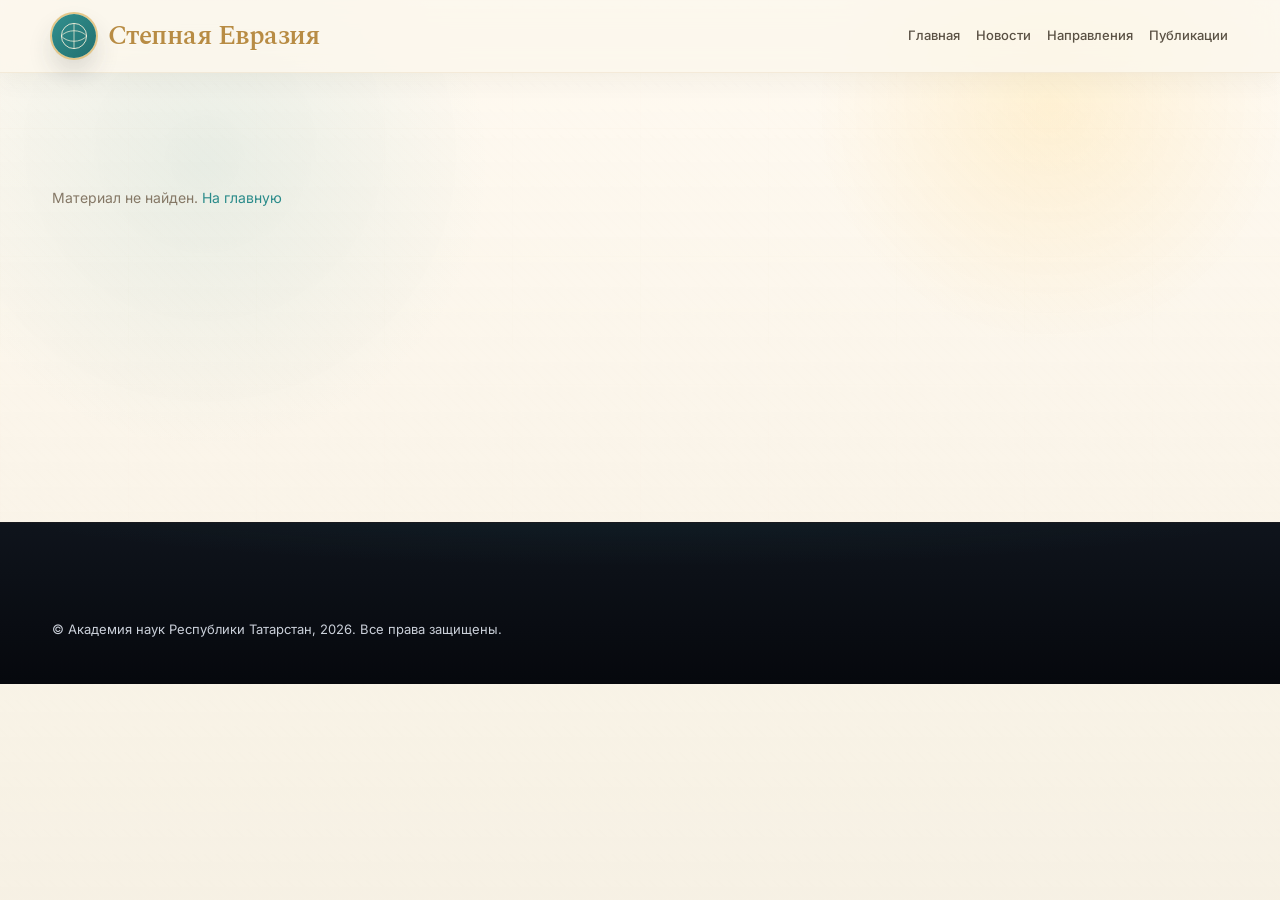
==== commit 3ffd63b1: "First block and search" ====
--- a/detail.html
+++ b/detail.html
@@ -7,7 +7,7 @@
     <link rel="preconnect" href="https://fonts.googleapis.com" />
     <link rel="preconnect" href="https://fonts.gstatic.com" crossorigin />
     <link
-      href="https://fonts.googleapis.com/css2?family=Cormorant+Garamond:wght@400;500;600;700&family=Inter:wght@300;400;500;600;700&display=swap"
+      href="https://fonts.googleapis.com/css2?family=Cormorant+Garamond:wght@400;500;600;700&family=Inter:wght@300;400;500;600;700&family=Spectral:wght@500;600;700&display=swap"
       rel="stylesheet"
     />
     <link rel="stylesheet" href="styles.css?v=8" />
@@ -47,8 +47,8 @@
     <footer class="site-footer">
       <div class="container footer-bottom">
         <p>
-          © 2026–2034 Программа «История и культура народов Степной Евразии».
-          <span class="footer-credit">Академия наук Республики Татарстан</span>
+          © Академия наук Республики Татарстан, 2026. Все права защищены.
+          <span class="footer-credit"></span>
         </p>
       </div>
     </footer>
--- a/styles.css
+++ b/styles.css
@@ -21,6 +21,7 @@
   --shadow-lg: 0 20px 50px rgba(28, 35, 48, 0.12);
 
   --font-serif: "Cormorant Garamond", "Times New Roman", Georgia, serif;
+  --font-header-brand: "Spectral", "Cormorant Garamond", Georgia, serif;
   --font-sans: "Inter", -apple-system, BlinkMacSystemFont, "Segoe UI", Roboto,
     sans-serif;
 
@@ -173,10 +174,13 @@
   white-space: nowrap;
 }
 .brand-title {
-  font-family: var(--font-serif);
-  font-size: 28px;
+  font-family: var(--font-header-brand);
+  font-size: clamp(1.32rem, 1.05rem + 1vw, 1.68rem);
   font-weight: 600;
-  letter-spacing: 0.01em;
+  letter-spacing: -0.022em;
+  line-height: 1.05;
+  font-feature-settings: "kern" 1, "liga" 1;
+  -webkit-font-smoothing: antialiased;
 }
 .brand-sub {
   font-size: 10px;
@@ -193,16 +197,24 @@
   display: flex;
   align-items: center;
   justify-content: flex-end;
-  flex-wrap: nowrap;
-  gap: 16px;
+  flex-wrap: wrap;
+  gap: 8px 14px;
+}
+.nav-list li {
+  flex: 0 1 auto;
 }
 .nav-list a {
   color: var(--ink-2);
-  font-size: 12px;
+  font-size: 12.5px;
   font-weight: 500;
+  letter-spacing: 0.028em;
   position: relative;
-  padding: 6px 0;
-  white-space: nowrap;
+  padding: 6px 2px;
+  display: block;
+  max-width: 10.5rem;
+  text-align: center;
+  line-height: 1.28;
+  white-space: normal;
 }
 .nav-list a::after {
   content: "";
@@ -324,219 +336,390 @@
     0 0 28px color-mix(in srgb, var(--accent-2) 35%, transparent);
 }
 
-/* ---------- Hero ---------- */
+/* ---------- Hero (программа — тёмный акцентный блок) ---------- */
 .hero {
   position: relative;
+  overflow: hidden;
+}
+.hero--program {
+  --hero-fg: #f3e6d2;
+  --hero-fg-dim: rgba(243, 230, 210, 0.78);
+  --hero-fg-muted: rgba(243, 230, 210, 0.55);
+  --hero-gold: #e0b24a;
+  --hero-gold-deep: #b8893a;
+  --hero-teal: #4ec4bf;
+  --hero-card: rgba(18, 32, 38, 0.55);
+  --hero-card-border: rgba(224, 178, 74, 0.22);
   min-height: calc(100vh - 72px);
-  padding: 48px 0 56px;
-  overflow: hidden;
+  padding: 56px 0 48px;
   background:
-    linear-gradient(180deg, rgba(251, 248, 241, 0.36), rgba(245, 240, 229, 0.74) 58%, rgba(247, 244, 237, 0.92) 100%),
-    url("assets/steppe-eurasia-background.svg"),
-    radial-gradient(1100px 560px at 88% 16%, rgba(185, 137, 58, 0.24), transparent 58%),
-    radial-gradient(760px 460px at 8% 16%, rgba(33, 64, 50, 0.14), transparent 50%),
-    linear-gradient(180deg, #fbf8f1 0%, #f5f0e5 58%, var(--bg) 100%);
-  background-repeat: no-repeat, no-repeat, no-repeat, no-repeat, no-repeat;
-  background-position:
-    center,
-    center 22px,
-    88% 16%,
-    8% 16%,
-    center;
-  background-size:
-    cover,
-    min(1460px, 108vw) auto,
-    auto,
-    auto,
-    cover;
-}
-.hero::before,
-.hero::after {
-  content: "";
+    radial-gradient(ellipse 120% 80% at 50% 120%, rgba(224, 178, 74, 0.18), transparent 55%),
+    radial-gradient(900px 520px at 92% 8%, rgba(78, 196, 191, 0.12), transparent 50%),
+    radial-gradient(720px 480px at 4% 22%, rgba(184, 137, 58, 0.14), transparent 45%),
+    linear-gradient(165deg, #0c1418 0%, #121e24 38%, #1a1410 100%);
+  color: var(--hero-fg);
+}
+.hero--aurora {
   position: absolute;
+  inset: -20% -10% auto;
+  height: 72%;
+  background:
+    radial-gradient(closest-side at 30% 40%, rgba(78, 196, 191, 0.16), transparent 70%),
+    radial-gradient(closest-side at 78% 30%, rgba(224, 178, 74, 0.12), transparent 65%);
   pointer-events: none;
 }
-.hero::before {
-  inset: 24px 24px auto;
-  height: 1px;
-  background: linear-gradient(90deg, transparent, rgba(125, 47, 47, 0.26), transparent);
-}
-.hero::after {
-  right: 7%;
-  top: 90px;
-  width: 320px;
-  height: 320px;
+.hero--grid-deco {
+  position: absolute;
+  left: 0;
+  right: 0;
+  bottom: 0;
+  height: min(200px, 28vh);
+  pointer-events: none;
+  opacity: 0.9;
+}
+.hero--horizon {
+  display: block;
+  width: 100%;
+  height: 100%;
+}
+.hero--wrap {
+  position: relative;
+  z-index: 1;
+}
+.hero--head,
+.hero--grid {
+  position: relative;
+  z-index: 1;
+}
+
+/* Декоративная карта Степной Евразии — правый нижний угол (две колонки hero) */
+.hero--steppe-map {
+  position: absolute;
+  right: 0;
+  bottom: clamp(6px, 2.5vmin, 20px);
+  z-index: 0;
+  max-width: 100%;
+  pointer-events: none;
+  line-height: 0;
+}
+.hero--steppe-map img {
+  display: block;
+  width: 100%;
+  height: auto;
+  border-radius: clamp(14px, 2.4vmin, 22px);
+  box-shadow:
+    0 18px 48px rgba(0, 0, 0, 0.52),
+    0 0 0 1px rgba(224, 178, 74, 0.24),
+    inset 0 1px rgba(255, 255, 255, 0.12);
+  object-fit: contain;
+  object-position: right bottom;
+}
+
+/* Карта только при двухколоночном hero: ширина = колонка сайдбара + gap + резерв без пересечений с текстом */
+@media (min-width: 1281px) {
+  .hero--program .hero--wrap {
+    --hero-gap-eff: clamp(28px, 4vw, 56px);
+    /*
+     * Резерв по горизонтали в главной колонке под «хвост» карты —
+     * карты миссии и кнопка не заходят в эту полосу, карту можно шире.
+     */
+    --hero-map-into-main: clamp(150px, 16vw, 360px);
+  }
+
+  .hero--column-main .hero--mission,
+  .hero--column-main .hero--cta {
+    max-width: calc(100% - var(--hero-map-into-main));
+  }
+
+  .hero--mission-card {
+    padding: 16px 18px;
+    gap: 14px;
+    grid-template-columns: 46px minmax(0, 1fr);
+  }
+
+  .hero--mission-idx {
+    font-size: 26px;
+    padding-top: 4px;
+  }
+
+  /*
+   * Базовая ширина гребня сайдбара = 240px (minmax нижняя грань) — гарантия без заезда в текст main.
+   * На более широком вьюпорте дорожка почти всегда 300px → увеличиваем картинку до максимума в рамках той же геометрии.
+   */
+  .hero--steppe-map {
+    width: calc(240px + var(--hero-gap-eff) + var(--hero-map-into-main));
+    max-height: min(65vh, 580px);
+  }
+
+  .hero--steppe-map img {
+    max-height: min(65vh, 580px);
+    max-width: 100%;
+  }
+}
+
+@media (min-width: 1320px) {
+  .hero--column-main .hero--mission,
+  .hero--column-main .hero--cta {
+    /* +60px: при формуле width с 300px чем при S=240 intrusion на 60px больше R */
+    max-width: calc(100% - var(--hero-map-into-main) - 60px);
+  }
+
+  .hero--steppe-map {
+    width: calc(300px + var(--hero-gap-eff) + var(--hero-map-into-main));
+  }
+}
+
+.hero--head {
+  display: flex;
+  flex-wrap: wrap;
+  align-items: center;
+  gap: 12px 20px;
+  margin-bottom: 36px;
+}
+.hero--badge {
+  display: inline-flex;
+  align-items: center;
+  padding: 8px 16px;
+  border-radius: 999px;
+  font-size: 11px;
+  font-weight: 700;
+  letter-spacing: 0.18em;
+  text-transform: uppercase;
+  color: #0f181c;
+  background: linear-gradient(135deg, var(--hero-gold) 0%, #f0d089 100%);
+  box-shadow: 0 4px 20px rgba(224, 178, 74, 0.25);
+}
+.hero--head-meta {
+  font-size: 13px;
+  font-weight: 500;
+  letter-spacing: 0.06em;
+  color: var(--hero-fg-dim);
+}
+.hero--head-sep {
+  width: 6px;
+  height: 6px;
   border-radius: 50%;
-  border: 1px solid rgba(125, 47, 47, 0.12);
+  background: rgba(78, 196, 191, 0.55);
+}
+.hero--grid {
+  display: grid;
+  grid-template-columns: minmax(0, 1fr) minmax(240px, 300px);
+  gap: clamp(28px, 4vw, 56px);
+  align-items: start;
+}
+.hero--column-main {
+  min-width: 0;
+  container-type: inline-size;
+  container-name: hero-main;
+}
+
+/* Двухколоночный hero: узкая текстовая колонка (~1176 − сайд − gap) — без этого «История и культура народов» лезет на два ряда */
+@container hero-main (min-width: 700px) and (max-width: 940px) {
+  .hero--title {
+    font-size: clamp(34px, 10cqi, 54px);
+  }
+  .hero--title-line {
+    white-space: nowrap;
+  }
+}
+
+.hero--title {
+  font-family: var(--font-serif);
+  font-weight: 600;
+  font-size: clamp(38px, 5.8vw, 72px);
+  line-height: 1.06;
+  letter-spacing: -0.02em;
+  margin: 0 0 28px;
+  color: var(--hero-fg);
+}
+.hero--title-line {
+  display: block;
+  font-weight: 500;
+  color: var(--hero-fg);
+}
+.hero--title-accent {
+  display: block;
+  margin-top: 8px;
+  background: linear-gradient(92deg, var(--hero-gold) 12%, #fff2d2 52%, var(--hero-teal) 92%);
+  -webkit-background-clip: text;
+  background-clip: text;
+  color: transparent;
+  -webkit-text-fill-color: transparent;
+}
+.hero--lede {
+  font-family: var(--font-serif);
+  font-size: clamp(19px, 1.75vw, 24px);
+  line-height: 1.52;
+  color: var(--hero-fg-dim);
+  margin: 0 0 22px;
+  max-width: 52rem;
+}
+.hero--lede strong {
+  color: var(--hero-fg);
+  font-weight: 600;
+}
+.hero--why {
+  font-size: 15px;
+  line-height: 1.75;
+  color: var(--hero-fg-muted);
+  margin: 0 0 32px;
+  max-width: 48rem;
+  padding-left: 18px;
+  border-left: 3px solid color-mix(in srgb, var(--hero-teal) 72%, transparent);
+}
+.hero--why strong {
+  color: var(--hero-fg-dim);
+  font-weight: 600;
+}
+.hero--mission {
+  display: grid;
+  gap: 14px;
+  margin-bottom: 32px;
+}
+.hero--mission-card {
+  display: grid;
+  grid-template-columns: 52px minmax(0, 1fr);
+  gap: 16px;
+  align-items: start;
+  padding: 18px 20px;
+  border-radius: var(--radius-lg);
+  background: linear-gradient(
+    145deg,
+    rgba(255, 255, 255, 0.06),
+    rgba(18, 32, 38, 0.35) 48%
+  );
+  border: 1px solid var(--hero-card-border);
   box-shadow:
-    0 0 0 28px rgba(125, 47, 47, 0.04),
-    0 0 0 68px rgba(14, 42, 71, 0.03);
-}
+    inset 0 1px rgba(255, 255, 255, 0.06),
+    0 12px 36px rgba(0, 0, 0, 0.2);
+}
+.hero--mission-idx {
+  font-family: var(--font-serif);
+  font-size: 28px;
+  font-weight: 600;
+  font-style: italic;
+  line-height: 1;
+  color: var(--hero-teal);
+  text-align: center;
+  padding-top: 6px;
+}
+.hero--mission-h {
+  font-family: var(--font-serif);
+  font-size: 20px;
+  font-weight: 600;
+  line-height: 1.22;
+  margin: 0 0 10px;
+  color: var(--hero-fg);
+}
+.hero--mission-body p {
+  margin: 0;
+  font-size: 14px;
+  line-height: 1.72;
+  color: var(--hero-fg-muted);
+}
+.hero--mission-body strong {
+  color: var(--hero-fg-dim);
+}
+.hero--cta {
+  display: flex;
+  flex-wrap: wrap;
+  gap: 12px 16px;
+  margin-bottom: 8px;
+}
+.hero--cta-primary.btn-primary {
+  background: linear-gradient(135deg, #3eb8b4 0%, #2d8f8d 48%, var(--accent-2) 100%);
+  border-color: rgba(255, 255, 255, 0.2);
+  color: #0a1216;
+  font-weight: 700;
+  letter-spacing: 0.06em;
+  box-shadow:
+    0 10px 32px rgba(42, 139, 138, 0.35),
+    inset 0 1px rgba(255, 255, 255, 0.25);
+}
+.hero--cta-primary.btn-primary:hover {
+  background: linear-gradient(135deg, #62d9d5 0%, #3aacaa 55%, var(--accent-2) 100%);
+  color: #051014;
+}
+.hero--column-side {
+  display: flex;
+  flex-direction: column;
+  gap: 20px;
+  position: sticky;
+  top: 96px;
+}
+.hero--glass {
+  padding: 24px;
+  border-radius: var(--radius-lg);
+  background: linear-gradient(
+    180deg,
+    rgba(255, 255, 255, 0.08) 0%,
+    var(--hero-card) 48%
+  );
+  border: 1px solid var(--hero-card-border);
+  box-shadow:
+    inset 0 1px rgba(255, 255, 255, 0.08),
+    0 20px 50px rgba(0, 0, 0, 0.25);
+}
+.hero--kv {
+  padding-bottom: 16px;
+  margin-bottom: 16px;
+  border-bottom: 1px solid rgba(243, 230, 210, 0.1);
+}
+.hero--kv:last-child {
+  margin-bottom: 0;
+  padding-bottom: 0;
+  border-bottom: 0;
+}
+.hero--kv-label {
+  display: block;
+  font-size: 11px;
+  font-weight: 600;
+  letter-spacing: 0.2em;
+  text-transform: uppercase;
+  color: var(--hero-gold-deep);
+  margin-bottom: 8px;
+}
+.hero--kv-value {
+  font-family: var(--font-serif);
+  font-size: 22px;
+  font-weight: 600;
+  line-height: 1.28;
+  color: var(--hero-fg);
+}
+.hero--kv-value-tight {
+  font-size: 17px;
+  font-weight: 600;
+}
+.hero--spotlight {
+  padding: 22px 22px 24px;
+  border-radius: var(--radius-lg);
+  border: 1px dashed rgba(78, 196, 191, 0.35);
+  background: rgba(10, 20, 24, 0.45);
+}
+.hero--spotlight-k {
+  margin: 0 0 12px;
+  font-size: 11px;
+  font-weight: 700;
+  letter-spacing: 0.2em;
+  text-transform: uppercase;
+  color: var(--hero-teal);
+}
+.hero--spotlight-text {
+  margin: 0;
+  font-size: 13px;
+  line-height: 1.78;
+  color: var(--hero-fg-muted);
+}
+.hero--spotlight-text strong {
+  color: var(--hero-fg-dim);
+}
+
+/* legacy helpers (нет в разметке, оставлено для совместимости страниц) */
 .hero-map {
   display: none;
 }
 .hero-map-svg {
   display: none;
-}
-.hero-inner {
-  position: relative;
-}
-.hero-layout {
-  display: grid;
-  grid-template-columns: minmax(0, 1.1fr) minmax(280px, 360px);
-  gap: 64px;
-  align-items: end;
-}
-.hero-copy {
-  max-width: 860px;
-}
-.eyebrow {
-  display: inline-block;
-  font-size: 12px;
-  font-weight: 600;
-  text-transform: uppercase;
-  letter-spacing: 0.2em;
-  color: var(--accent);
-  border-left: 2px solid var(--accent);
-  padding-left: 12px;
-  margin: 0 0 28px;
-}
-.hero-title {
-  font-family: var(--font-serif);
-  font-weight: 500;
-  font-size: clamp(40px, 6vw, 76px);
-  line-height: 1.05;
-  letter-spacing: -0.01em;
-  margin: 0 0 28px;
-  color: var(--ink);
-}
-.hero-title .accent {
-  color: var(--accent);
-  font-style: italic;
-  font-weight: 600;
-}
-.hero-sub {
-  font-family: var(--font-serif);
-  font-size: clamp(18px, 1.6vw, 22px);
-  line-height: 1.45;
-  color: var(--ink-2);
-  margin: 0 0 24px;
-  max-width: 760px;
-}
-.hero-lead {
-  font-size: 16px;
-  line-height: 1.75;
-  color: var(--ink-2);
-  max-width: 720px;
-  margin: 0 0 36px;
-}
-.hero-badges {
-  display: flex;
-  flex-wrap: wrap;
-  gap: 28px 36px;
-  margin: 0 0 44px;
-  padding: 22px 24px;
-  border: 1px solid rgba(216, 209, 189, 0.8);
-  border-radius: var(--radius-lg);
-  background: rgba(255, 255, 255, 0.52);
-  backdrop-filter: blur(8px);
-}
-.hero-badges li {
-  display: flex;
-  align-items: center;
-  gap: 10px;
-  font-size: 14px;
-  font-weight: 500;
-  color: var(--ink);
-}
-.hero-badges li span {
-  font-family: var(--font-serif);
-  font-size: 20px;
-  font-style: italic;
-  color: var(--accent-soft);
-  font-weight: 600;
-}
-.hero-aside {
-  display: flex;
-  flex-direction: column;
-  gap: 18px;
-  align-self: stretch;
-}
-.hero-panel,
-.hero-note {
-  position: relative;
-  background: linear-gradient(180deg, rgba(255, 255, 255, 0.92), rgba(250, 247, 240, 0.82));
-  border: 1px solid rgba(216, 209, 189, 0.95);
-  border-radius: var(--radius-lg);
-  box-shadow: var(--shadow-lg);
-  overflow: hidden;
-}
-.hero-panel::before,
-.hero-note::before {
-  content: "";
-  position: absolute;
-  top: 0;
-  left: 0;
-  right: 0;
-  height: 2px;
-  pointer-events: none;
-  border-top-left-radius: inherit;
-  border-top-right-radius: inherit;
-  background: linear-gradient(90deg, var(--accent) 0%, #2a7f7d 44%, var(--accent-2) 100%);
-}
-.hero-panel {
-  padding: 28px 26px 24px;
-}
-.hero-panel-kicker,
-.hero-note-label {
-  margin: 0 0 18px;
-  font-size: 11px;
-  letter-spacing: 0.22em;
-  text-transform: uppercase;
-  color: var(--accent);
-  font-weight: 600;
-}
-.hero-panel-list {
-  display: grid;
-  gap: 18px;
-}
-.hero-panel-list li {
-  display: grid;
-  grid-template-columns: 42px 1fr;
-  gap: 14px;
-  align-items: start;
-  padding-top: 18px;
-  border-top: 1px solid rgba(216, 209, 189, 0.75);
-}
-.hero-panel-list li:first-child {
-  padding-top: 0;
-  border-top: 0;
-}
-.hero-panel-index {
-  font-family: var(--font-serif);
-  font-size: 26px;
-  line-height: 1;
-  color: var(--accent-soft);
-  font-style: italic;
-}
-.hero-panel-list strong {
-  display: block;
-  margin-bottom: 6px;
-  font-family: var(--font-serif);
-  font-size: 22px;
-  line-height: 1.15;
-  color: var(--ink);
-  font-weight: 600;
-}
-.hero-panel-list p,
-.hero-note-text {
-  margin: 0;
-  color: var(--ink-2);
-  font-size: 14px;
-  line-height: 1.7;
-}
-.hero-note {
-  padding: 22px 24px 24px;
 }
 
 /* ---------- Sections ---------- */
@@ -596,33 +779,50 @@
   box-shadow: var(--shadow-sm);
 }
 .tabs-track {
-  display: flex;
+  display: grid;
+  grid-template-columns: repeat(3, minmax(0, 1fr));
   gap: 8px;
-  overflow-x: auto;
-  scrollbar-width: none;
-  -ms-overflow-style: none;
+  overflow-x: visible;
   padding-bottom: 0;
   margin-bottom: 0;
 }
-.tabs-track::-webkit-scrollbar {
-  display: none;
-  height: 0;
+.tabs-track-row2 {
+  display: contents;
+}
+@media (min-width: 641px) {
+  .tabs-track-row2 {
+    display: flex;
+    grid-column: 1 / -1;
+    justify-content: center;
+    align-items: stretch;
+    gap: 8px;
+    width: 100%;
+  }
+  .tabs-track-row2 .tab {
+    flex: 0 1 calc((100% - 16px) / 3);
+    min-width: 0;
+  }
 }
 .tab {
   display: flex;
-  align-items: baseline;
+  align-items: flex-start;
   gap: 10px;
   padding: 18px 22px;
   font-size: 15px;
   font-weight: 500;
   color: var(--muted);
-  white-space: nowrap;
+  white-space: normal;
   border: 1px solid transparent;
   border-radius: 16px;
   transition: color 0.25s var(--ease), border-color 0.25s var(--ease),
     background 0.25s var(--ease), box-shadow 0.25s var(--ease);
   text-align: left;
-  flex-shrink: 0;
+  min-width: 0;
+}
+.tab-label {
+  flex: 1;
+  min-width: 0;
+  line-height: 1.35;
 }
 .tab-index {
   font-family: var(--font-serif);
@@ -799,6 +999,11 @@
   grid-template-columns: minmax(0, 2fr) minmax(280px, 1fr);
   gap: clamp(22px, 3vw, 36px);
   align-items: start;
+}
+.page-news-all-main {
+  display: grid;
+  gap: clamp(18px, 2.2vw, 26px);
+  min-width: 0;
 }
 .news-feed {
   display: grid;
@@ -856,9 +1061,9 @@
   padding: clamp(28px, 4vw, 42px) clamp(24px, 4vw, 44px);
   max-width: 640px;
 }
-.news-meta--hero {
+.news-card.news-hero .news-meta--hero {
   margin-bottom: 14px;
-  color: rgba(255, 255, 255, 0.82);
+  color: #fff;
   font-family: var(--font-sans, "Inter", system-ui, sans-serif);
   font-size: 11px;
   letter-spacing: 0.18em;
@@ -879,13 +1084,13 @@
   color: #d4b07a;
   text-shadow: 0 1px 24px rgba(0, 0, 0, 0.35);
 }
-.news-hero-lead {
+.news-card.news-hero .news-hero-lead {
   margin: 0;
   font-family: var(--font-sans, "Inter", system-ui, sans-serif);
   font-size: 15px;
   line-height: 1.72;
   font-weight: 400;
-  color: #ebe0cf;
+  color: #fff;
   text-shadow: 0 1px 3px rgba(0, 0, 0, 0.35);
 }
 
@@ -1633,8 +1838,14 @@
   transform: translateY(0);
 }
 
+/* Подстраницы без script.js: иначе .reveal навсегда opacity: 0 */
+.page-sub .reveal {
+  opacity: 1;
+  transform: none;
+}
+
 /* ---------- Responsive ---------- */
-@media (max-width: 1700px) {
+@media (max-width: 960px) {
   .nav {
     display: none;
   }
@@ -1644,8 +1855,8 @@
     top: 100%;
     left: 32px;
     right: 32px;
-    background: rgba(247, 244, 237, 0.98);
-    border: 1px solid var(--line);
+    background: rgba(252, 247, 238, 0.98);
+    border: 1px solid rgba(184, 140, 68, 0.2);
     border-radius: 0 0 18px 18px;
     box-shadow: var(--shadow-md);
     padding: 16px 24px 24px;
@@ -1659,9 +1870,11 @@
   .nav.is-open .nav-list a {
     display: block;
     width: 100%;
+    max-width: none;
     padding: 12px 0;
     border-bottom: 1px solid var(--line);
     font-size: 15px;
+    text-align: left;
     white-space: normal;
   }
   .nav.is-open .nav-list li:last-child a {
@@ -1678,7 +1891,7 @@
   }
 }
 
-@media (min-width: 1701px) {
+@media (min-width: 961px) {
   .burger {
     display: none;
   }
@@ -1687,11 +1900,17 @@
   }
 }
 
+@media (max-width: 1280px) {
+  .hero--grid {
+    grid-template-columns: 1fr;
+    gap: 32px;
+  }
+  .hero--steppe-map {
+    display: none;
+  }
+}
+
 @media (max-width: 1100px) {
-  .hero-layout {
-    grid-template-columns: minmax(0, 1fr) 320px;
-    gap: 36px;
-  }
   .cards-grid,
   .news-grid,
   .pub-grid,
@@ -1745,19 +1964,13 @@
     grid-template-columns: 1fr;
     gap: 40px;
   }
-  .hero-layout {
-    grid-template-columns: 1fr;
-    gap: 28px;
-  }
-  .hero-aside {
+  .hero--column-side {
+    position: static;
     max-width: 560px;
   }
-  .hero {
+  .hero--program {
     min-height: auto;
-    padding: 60px 0 48px;
-  }
-  .hero-map {
-    opacity: 0.24;
+    padding: 48px 0 40px;
   }
 
   .tab {
@@ -1765,14 +1978,14 @@
     font-size: 14px;
   }
   .tab-label {
-    display: inline-block;
-    max-width: 220px;
-    white-space: normal;
     line-height: 1.3;
   }
 }
 
 @media (max-width: 640px) {
+  .tabs-track {
+    grid-template-columns: repeat(2, minmax(0, 1fr));
+  }
   .container { padding: 0 20px; }
   .cards-grid,
   .news-grid,
@@ -1785,16 +1998,9 @@
   .results-grid {
     gap: 1px;
   }
-  .hero-badges {
-    flex-direction: column;
-    gap: 16px;
-    padding: 20px;
-  }
-  .hero-panel,
-  .hero-note,
-  .contacts-form {
-    padding-left: 20px;
-    padding-right: 20px;
+  .hero--mission-card {
+    grid-template-columns: 44px minmax(0, 1fr);
+    padding: 16px 18px;
   }
   .contacts-form {
     padding-top: 28px;
@@ -1898,7 +2104,8 @@
 
 .brand-title {
   color: var(--accent);
-  letter-spacing: 0;
+  letter-spacing: -0.02em;
+  text-shadow: 0 1px 0 rgba(255, 252, 245, 0.45);
 }
 
 .brand-mark {
@@ -1917,7 +2124,8 @@
 .nav-list a {
   color: var(--ink);
   font-weight: 600;
-  letter-spacing: 0.02em;
+  letter-spacing: 0.034em;
+  font-feature-settings: "kern" 1, "calt" 1;
 }
 
 .nav-list a::after {
@@ -1990,92 +2198,11 @@
   transform: translateY(-2px);
 }
 
-.hero {
-  padding: 96px 0 72px;
-  background:
-    linear-gradient(180deg, rgba(255, 250, 242, 0.82), rgba(245, 230, 197, 0.34) 30%, rgba(245, 230, 197, 0.06) 50%, rgba(246, 240, 227, 1) 100%),
-    radial-gradient(circle at 80% 18%, rgba(255, 220, 150, 0.68), transparent 14%),
-    radial-gradient(circle at 80% 18%, rgba(255, 220, 150, 0.22), transparent 28%),
-    linear-gradient(180deg, rgba(255, 254, 250, 0.9) 0%, rgba(251, 227, 176, 0.36) 28%, rgba(122, 90, 39, 0.54) 62%, rgba(246, 240, 227, 0) 63%),
-    url("assets/steppe-eurasia-background.svg"),
-    linear-gradient(180deg, #fffaf1 0%, #f7edd7 34%, #d3ad68 61%, #7a5928 100%);
-  background-repeat: no-repeat;
-  background-position:
-    center,
-    80% 18%,
-    80% 18%,
-    center,
-    center 38px,
-    center;
-  background-size:
-    cover,
-    auto,
-    auto,
-    cover,
-    min(1540px, 110vw) auto,
-    cover;
-}
-
-.hero::after {
-  top: 98px;
-  right: 7%;
-  width: 420px;
-  height: 420px;
-  border: 0;
-  border-radius: 50%;
-  background: radial-gradient(circle, rgba(255, 228, 170, 0.4), rgba(255, 228, 170, 0) 64%);
-  box-shadow: none;
-}
-
-.hero-inner {
-  position: relative;
-  z-index: 1;
-}
-
-.eyebrow {
-  color: var(--accent);
-  border-left: 0;
-  padding-left: 0;
-  margin-bottom: 22px;
-  text-shadow: 0 1px 0 rgba(255, 255, 255, 0.55);
-}
-
-.hero-title {
-  color: var(--accent);
-  text-shadow: 0 2px 20px rgba(255, 245, 220, 0.65);
-}
-
-.hero-title .accent {
-  color: #987037;
-  font-style: normal;
-  text-shadow: 0 1px 18px rgba(255, 245, 220, 0.75);
-}
-
-.hero-sub {
-  color: #8d6a31;
-  text-shadow: 0 1px 0 rgba(255, 255, 255, 0.5);
-}
-
-.hero-lead {
-  max-width: 700px;
-  color: rgba(45, 40, 31, 0.92);
-}
-
-.hero-badges {
-  border-color: rgba(184, 140, 68, 0.24);
-  background:
-    linear-gradient(180deg, rgba(252, 247, 238, 0.84), rgba(249, 240, 223, 0.72));
-  box-shadow:
-    inset 0 0 0 1px rgba(255, 255, 255, 0.55),
-    0 18px 38px rgba(46, 32, 16, 0.08);
-}
-
-.hero-badges li span {
-  color: var(--accent-2);
-}
-
-.hero-panel,
-.hero-note,
+/* Блок программы: финальные акценты в «золотой» теме документа */
+.hero--program .hero--cta-primary.btn-primary {
+  text-shadow: none;
+}
+
 .research-card,
 .news-card,
 .announcements-panel,
@@ -2090,8 +2217,6 @@
   box-shadow: var(--shadow-md);
 }
 
-.hero-panel::after,
-.hero-note::after,
 .research-card::after,
 .news-card::after,
 .announcements-panel::after,
@@ -2107,19 +2232,12 @@
   pointer-events: none;
 }
 
-.hero-panel-kicker,
-.hero-note-label,
 .announcements-kicker,
 .announcement-type,
 .pub-type {
   color: var(--accent-2);
 }
 
-.hero-panel-index {
-  color: var(--accent-2);
-}
-
-.hero-panel-list strong,
 .research-card h3,
 .result-card h3,
 .news-card:not(.news-hero) h3,
@@ -2163,6 +2281,481 @@
   background: #f9f7f0;
 }
 
+.page-list-events {
+  position: relative;
+  background:
+    radial-gradient(ellipse 88% 42% at 50% -6%, rgba(225, 192, 122, 0.24), transparent 50%),
+    radial-gradient(circle at 100% 12%, rgba(42, 139, 138, 0.11), transparent 34%),
+    radial-gradient(circle at 0% 78%, rgba(184, 140, 68, 0.11), transparent 38%),
+    linear-gradient(180deg, #faf8f3 0%, #f6f2ea 48%, #f2ede3 100%);
+}
+
+.page-list-events.section::before {
+  inset: 14px clamp(16px, 4vw, 42px);
+  border-radius: clamp(14px, 2.2vw, 26px);
+  border-color: rgba(184, 140, 68, 0.14);
+}
+
+.page-list-events > .container > .detail-title {
+  margin-top: 0;
+  padding-bottom: 2px;
+  font-family: var(--font-serif);
+  font-weight: 600;
+  color: #5a4526;
+  letter-spacing: -0.02em;
+}
+
+.page-list-events > .container > .detail-title::after {
+  content: "";
+  display: block;
+  width: clamp(56px, 12vw, 88px);
+  height: 3px;
+  margin-top: 20px;
+  border-radius: 3px;
+  background: linear-gradient(90deg, var(--accent) 0%, #2a7f7d 48%, var(--accent-2) 100%);
+  box-shadow: 0 2px 14px rgba(42, 99, 95, 0.18);
+}
+
+.page-list-pubs-section {
+  position: relative;
+  background:
+    radial-gradient(ellipse 88% 40% at 50% -8%, rgba(225, 192, 122, 0.22), transparent 52%),
+    radial-gradient(circle at 0% 18%, rgba(42, 139, 138, 0.12), transparent 36%),
+    radial-gradient(circle at 100% 72%, rgba(184, 140, 68, 0.1), transparent 40%),
+    linear-gradient(180deg, #faf8f2 0%, #f5f1e8 45%, #f0ebe1 100%);
+}
+
+.page-list-pubs-section.section::before {
+  inset: 14px clamp(16px, 4vw, 42px);
+  border-radius: clamp(14px, 2.2vw, 26px);
+  border-color: rgba(184, 140, 68, 0.13);
+}
+
+.page-list-pubs > .detail-title {
+  margin-top: 0;
+  padding-bottom: 2px;
+  font-family: var(--font-serif);
+  font-weight: 600;
+  color: #5a4526;
+  letter-spacing: -0.02em;
+}
+
+.page-list-pubs > .detail-title::after {
+  content: "";
+  display: block;
+  width: clamp(56px, 12vw, 88px);
+  height: 3px;
+  margin-top: 20px;
+  border-radius: 3px;
+  background: linear-gradient(90deg, var(--accent) 0%, #2a7f7d 48%, var(--accent-2) 100%);
+  box-shadow: 0 2px 14px rgba(42, 99, 95, 0.16);
+}
+
+.page-list-pubs .pub-filters {
+  display: flex;
+  flex-wrap: wrap;
+  gap: 10px;
+  margin-bottom: clamp(28px, 3.5vw, 40px);
+  padding: 4px 2px 12px;
+  overflow-x: auto;
+  -webkit-overflow-scrolling: touch;
+  scrollbar-width: thin;
+  scrollbar-color: rgba(184, 140, 68, 0.35) transparent;
+}
+
+.page-list-pubs .pub-filters::-webkit-scrollbar {
+  height: 5px;
+}
+
+.page-list-pubs .pub-filters::-webkit-scrollbar-thumb {
+  background: rgba(184, 140, 68, 0.35);
+  border-radius: 999px;
+}
+
+.page-list-pubs .pub-filters .filter {
+  flex: 0 0 auto;
+  white-space: nowrap;
+  cursor: pointer;
+  font-family: inherit;
+  background: rgba(255, 255, 255, 0.92);
+  border: 1px solid rgba(184, 140, 68, 0.28);
+  color: #4a4034;
+  border-radius: 999px;
+  padding: 10px 20px;
+  font-size: 14px;
+  font-weight: 500;
+  letter-spacing: 0.01em;
+  box-shadow: 0 1px 0 rgba(255, 255, 255, 0.9) inset;
+  transition:
+    background 0.2s var(--ease),
+    border-color 0.2s var(--ease),
+    box-shadow 0.2s var(--ease),
+    color 0.2s var(--ease);
+}
+
+.page-list-pubs .pub-filters .filter:hover {
+  border-color: rgba(42, 139, 138, 0.32);
+  color: #2e261c;
+  background: rgba(255, 255, 255, 0.98);
+}
+
+.page-list-pubs .pub-filters .filter.is-active {
+  color: #254d4b;
+  border-color: rgba(42, 139, 138, 0.36);
+  background: linear-gradient(180deg, rgba(236, 249, 247, 0.95), rgba(220, 242, 239, 0.88));
+  box-shadow:
+    0 0 0 1px rgba(42, 139, 138, 0.1),
+    0 8px 22px rgba(42, 99, 95, 0.1);
+}
+
+.page-list-pubs .pub-filters .filter:focus-visible {
+  outline: 2px solid rgba(42, 139, 138, 0.45);
+  outline-offset: 3px;
+}
+
+.page-list-pubs .pub-grid-static {
+  margin-top: 4px;
+  gap: clamp(20px, 2.5vw, 26px);
+}
+
+.page-list-pubs .pub-grid-static .pub-card {
+  border-radius: var(--radius-lg);
+  border-color: rgba(184, 140, 68, 0.22);
+  background:
+    linear-gradient(165deg, rgba(255, 255, 255, 0.99) 0%, rgba(252, 248, 241, 0.96) 55%, rgba(248, 244, 235, 0.94) 100%);
+  box-shadow:
+    0 2px 0 rgba(255, 255, 255, 0.75) inset,
+    0 14px 36px rgba(46, 32, 16, 0.07),
+    var(--shadow-sm);
+}
+
+.page-list-pubs .pub-grid-static .pub-card:hover {
+  transform: translateY(-4px);
+  border-color: rgba(42, 139, 138, 0.22);
+  box-shadow:
+    0 2px 0 rgba(255, 255, 255, 0.85) inset,
+    0 20px 44px rgba(46, 32, 16, 0.09),
+    0 0 0 1px rgba(42, 139, 138, 0.07);
+}
+
+.page-list-events .tabs {
+  margin-bottom: clamp(36px, 4vw, 48px);
+  padding: clamp(11px, 1.8vw, 14px);
+  border: 1px solid rgba(184, 140, 68, 0.24);
+  border-radius: calc(var(--radius-lg) + 4px);
+  background:
+    linear-gradient(180deg, rgba(255, 255, 255, 0.97), rgba(252, 247, 238, 0.88)),
+    radial-gradient(circle at 30% -20%, rgba(42, 139, 138, 0.06), transparent 55%);
+  box-shadow:
+    0 1px 0 rgba(255, 255, 255, 0.88) inset,
+    0 14px 36px rgba(46, 32, 16, 0.07),
+    0 6px 16px rgba(28, 35, 48, 0.04);
+  backdrop-filter: none;
+}
+
+.page-list-events .tabs .tab {
+  border-radius: 18px;
+  transition:
+    transform 0.22s var(--ease),
+    color 0.22s var(--ease),
+    border-color 0.22s var(--ease),
+    background 0.22s var(--ease),
+    box-shadow 0.22s var(--ease);
+}
+
+.page-list-events .tabs .tab:hover {
+  transform: translateY(-1px);
+}
+
+.page-list-events .tabs .tab.is-active {
+  color: #2d5c5a;
+  border-color: rgba(42, 139, 138, 0.38);
+  background:
+    linear-gradient(180deg, rgba(255, 255, 255, 0.99), rgba(236, 249, 247, 0.82));
+  box-shadow:
+    inset 0 0 0 1px rgba(255, 255, 255, 0.75),
+    0 12px 28px rgba(42, 99, 95, 0.12);
+}
+
+.page-list-events .tabs .tab.is-active .tab-index {
+  color: #2a8b8a;
+}
+
+.page-list-events .tabs .tab-index {
+  color: color-mix(in srgb, var(--accent-soft) 88%, var(--accent-2));
+}
+
+.page-list-events .tabs-track-row-all {
+  grid-column: 1 / -1;
+  margin-bottom: 10px;
+}
+.page-list-events .tab.tab--all {
+  justify-content: center;
+  width: 100%;
+  text-align: center;
+}
+.page-list-events .tab-label--all {
+  flex: none;
+  width: 100%;
+  font-weight: 600;
+}
+.page-list-events #listRoot:not(.events-view-all) .events-all-section-heading {
+  display: none;
+}
+.page-list-events #listRoot.events-view-all > .tab-panel {
+  display: block;
+  opacity: 1;
+  transform: none;
+  animation: none;
+}
+.page-list-events #listRoot.events-view-all > .tab-panel + .tab-panel {
+  margin-top: clamp(32px, 4vw, 48px);
+}
+.page-list-events #listRoot.events-view-all .events-all-section-heading {
+  margin: 0 0 18px;
+  font-family: var(--font-serif);
+  font-size: clamp(1.2rem, 2.4vw, 1.45rem);
+  font-weight: 600;
+  color: var(--ink);
+  line-height: 1.3;
+}
+
+.page-list-news .news-list-search-wrap,
+.page-list-events .news-list-search-wrap,
+.page-list-pubs .news-list-search-wrap {
+  margin-bottom: 20px;
+}
+.page-list-news .news-list-search-input,
+.page-list-events .news-list-search-input,
+.page-list-pubs .news-list-search-input {
+  width: 100%;
+  max-width: 420px;
+  padding: 12px 18px;
+  font-family: inherit;
+  font-size: 15px;
+  border: 1px solid rgba(184, 140, 68, 0.35);
+  border-radius: 999px;
+  background: #fffef9;
+  color: #2e261c;
+  box-shadow: 0 1px 0 rgba(255, 255, 255, 0.8) inset;
+  transition:
+    border-color 0.2s var(--ease),
+    box-shadow 0.2s var(--ease);
+}
+.page-list-news .news-list-search-input::placeholder,
+.page-list-events .news-list-search-input::placeholder,
+.page-list-pubs .news-list-search-input::placeholder {
+  color: rgba(74, 64, 52, 0.45);
+}
+.page-list-news .news-list-search-input:focus,
+.page-list-events .news-list-search-input:focus,
+.page-list-pubs .news-list-search-input:focus {
+  outline: none;
+  border-color: rgba(42, 139, 138, 0.55);
+  box-shadow: 0 0 0 3px rgba(42, 139, 138, 0.18);
+}
+.page-list-news .news-search-empty,
+.page-list-events .news-search-empty,
+.page-list-pubs .news-search-empty {
+  padding: 12px 0 8px;
+  font-size: 15px;
+}
+.page-list-news .news-search-empty.is-hidden,
+.page-list-events .news-search-empty.is-hidden,
+.page-list-pubs .news-search-empty.is-hidden {
+  display: none !important;
+}
+
+.page-list-events .news-list-search-wrap {
+  margin-bottom: 24px;
+}
+
+.page-list-events .news-list-search-input {
+  max-width: none;
+  width: min(100%, 560px);
+  padding: 14px 20px 14px 48px;
+  border-radius: 14px;
+  border: 1px solid rgba(184, 140, 68, 0.32);
+  background-color: rgba(255, 254, 250, 0.96);
+  background-image: url("data:image/svg+xml,%3Csvg xmlns='http://www.w3.org/2000/svg' width='20' height='20' fill='none' stroke='%23b88c44' stroke-width='1.75'%3E%3Ccircle cx='8.8' cy='8.8' r='6'/%3E%3Cpath d='m13 13 4 4' stroke-linecap='round'/%3E%3C/svg%3E");
+  background-repeat: no-repeat;
+  background-position: 17px center;
+  background-size: 20px;
+  box-shadow:
+    0 1px 0 rgba(255, 255, 255, 0.92) inset,
+    0 8px 22px rgba(46, 32, 16, 0.05);
+}
+
+.page-list-events .news-list-search-input::placeholder {
+  color: rgba(92, 78, 60, 0.42);
+}
+
+.page-list-events .news-list-search-input:focus {
+  border-color: rgba(42, 139, 138, 0.48);
+  box-shadow:
+    0 0 0 3px rgba(42, 139, 138, 0.15),
+    0 10px 28px rgba(42, 99, 95, 0.09);
+}
+
+.page-list-pubs .news-list-search-wrap {
+  margin-bottom: 24px;
+}
+
+.page-list-pubs .news-list-search-input {
+  max-width: none;
+  width: min(100%, 560px);
+  padding: 14px 20px 14px 48px;
+  border-radius: 14px;
+  border: 1px solid rgba(184, 140, 68, 0.28);
+  background-color: rgba(255, 254, 250, 0.97);
+  background-image: url("data:image/svg+xml,%3Csvg xmlns='http://www.w3.org/2000/svg' width='20' height='20' fill='none' stroke='%232a8b8a' stroke-width='1.75'%3E%3Ccircle cx='8.8' cy='8.8' r='6'/%3E%3Cpath d='m13 13 4 4' stroke-linecap='round'/%3E%3C/svg%3E");
+  background-repeat: no-repeat;
+  background-position: 17px center;
+  background-size: 20px;
+  box-shadow:
+    0 1px 0 rgba(255, 255, 255, 0.92) inset,
+    0 8px 22px rgba(46, 32, 16, 0.05);
+}
+
+.page-list-pubs .news-list-search-input::placeholder {
+  color: rgba(92, 78, 60, 0.42);
+}
+
+.page-list-pubs .news-list-search-input:focus {
+  border-color: rgba(42, 139, 138, 0.45);
+  box-shadow:
+    0 0 0 3px rgba(42, 139, 138, 0.14),
+    0 10px 28px rgba(42, 99, 95, 0.08);
+}
+
+.page-list-events .news-search-empty {
+  margin: 0 0 6px;
+  padding: 14px 18px 16px;
+  border-radius: 14px;
+  background: linear-gradient(180deg, rgba(255, 251, 242, 0.98), rgba(252, 244, 230, 0.9));
+  border: 1px solid rgba(184, 140, 68, 0.28);
+  color: #6b5340;
+  box-shadow: 0 6px 20px rgba(46, 32, 16, 0.05);
+}
+
+.page-list-events .events-all-grid {
+  gap: clamp(22px, 2.5vw, 30px);
+  margin-top: 4px;
+}
+
+.page-list-events .research-card.research-card--grid {
+  border-radius: var(--radius-lg);
+  border-color: rgba(184, 140, 68, 0.22);
+  background:
+    linear-gradient(165deg, rgba(255, 255, 255, 0.99) 0%, rgba(252, 248, 241, 0.96) 55%, rgba(248, 242, 232, 0.94) 100%);
+  box-shadow:
+    0 2px 0 rgba(255, 255, 255, 0.75) inset,
+    0 18px 42px rgba(46, 32, 16, 0.08),
+    var(--shadow-sm);
+}
+
+.page-list-events .research-card.research-card--grid:hover {
+  transform: translateY(-5px);
+  border-color: rgba(42, 139, 138, 0.22);
+  box-shadow:
+    0 2px 0 rgba(255, 255, 255, 0.85) inset,
+    0 22px 48px rgba(46, 32, 16, 0.1),
+    0 0 0 1px rgba(42, 139, 138, 0.08);
+}
+
+.page-list-events .research-card.research-card--grid::before {
+  height: 3px;
+  opacity: 1;
+  filter: saturate(1.05);
+}
+
+.page-list-events .research-card.research-card--grid .research-years {
+  display: inline-block;
+  align-self: flex-start;
+  padding: 5px 10px;
+  margin-bottom: 12px;
+  border-radius: 999px;
+  font-size: 11px;
+  letter-spacing: 0.16em;
+  color: #2f6f6e;
+  background: rgba(42, 139, 138, 0.1);
+  border: 1px solid rgba(42, 139, 138, 0.18);
+}
+
+.page-list-events .research-card.research-card--grid h3 {
+  color: #5c4729;
+}
+
+.page-list-events .research-card.research-card--grid .tags {
+  border-top-color: rgba(184, 140, 68, 0.2);
+  padding-top: 14px;
+}
+
+.page-list-events .research-card.research-card--grid .tags li {
+  font-size: 11px;
+  font-weight: 500;
+  letter-spacing: 0.04em;
+  text-transform: uppercase;
+  color: #7a6a52;
+}
+
+/* Пилюльный фильтр категорий — страница «Все новости» */
+.page-list-news .news-filters {
+  flex-wrap: nowrap;
+  gap: 10px;
+  margin-bottom: 32px;
+  padding: 4px 2px 12px;
+  overflow-x: auto;
+  -webkit-overflow-scrolling: touch;
+  scrollbar-width: thin;
+  scrollbar-color: rgba(184, 140, 68, 0.35) transparent;
+}
+.page-list-news .news-filters::-webkit-scrollbar {
+  height: 5px;
+}
+.page-list-news .news-filters::-webkit-scrollbar-thumb {
+  background: rgba(184, 140, 68, 0.35);
+  border-radius: 999px;
+}
+
+.page-list-news .news-filters .filter {
+  flex: 0 0 auto;
+  white-space: nowrap;
+  cursor: pointer;
+  font-family: inherit;
+  background: #fff;
+  border: 1px solid rgba(184, 140, 68, 0.3);
+  color: #4a4034;
+  border-radius: 999px;
+  padding: 10px 20px;
+  font-size: 14px;
+  font-weight: 500;
+  letter-spacing: 0.01em;
+  box-shadow: none;
+  transition:
+    background 0.2s var(--ease),
+    border-color 0.2s var(--ease),
+    box-shadow 0.2s var(--ease),
+    color 0.2s var(--ease);
+}
+
+.page-list-news .news-filters .filter:hover {
+  border-color: rgba(184, 140, 68, 0.48);
+  color: #2e261c;
+}
+
+.page-list-news .news-filters .filter.is-active {
+  color: #2e261c;
+  border-color: rgba(184, 140, 68, 0.4);
+  background: linear-gradient(180deg, #dfc59a, #c7a66a);
+  box-shadow: 0 3px 14px rgba(73, 52, 28, 0.14);
+}
+
+.page-list-news .news-filters .filter:focus-visible {
+  outline: 2px solid rgba(42, 139, 138, 0.5);
+  outline-offset: 3px;
+}
+
 .section-head--news .section-title {
   color: #8b6e4e;
 }
@@ -2314,6 +2907,30 @@
   box-shadow:
     inset 0 0 0 1px rgba(255, 255, 255, 0.05),
     0 18px 40px rgba(0, 0, 0, 0.18);
+}
+
+/* Cooperation: светлая полоса (слоновая кость + пшеница + бирюза в акцентах) */
+#cooperation.section-alt {
+  color: var(--ink);
+  background:
+    radial-gradient(ellipse 92% 48% at 50% -10%, rgba(225, 192, 122, 0.22), transparent 52%),
+    radial-gradient(circle at 6% 55%, rgba(42, 139, 138, 0.07), transparent 38%),
+    radial-gradient(circle at 94% 88%, rgba(184, 140, 68, 0.09), transparent 40%),
+    linear-gradient(178deg, #fdfcfa 0%, #f6f2ea 52%, #eef6f5 100%);
+}
+
+#cooperation.section-alt::before {
+  border-color: rgba(42, 139, 138, 0.12);
+}
+
+#cooperation.section-alt .section-title {
+  color: #7d5d2c;
+}
+
+#cooperation.section-alt .section-sub,
+#cooperation.section-alt .coop-intro .lead,
+#cooperation.section-alt .muted {
+  color: var(--ink-2);
 }
 
 .tags {
@@ -2513,13 +3130,6 @@
 
 .form-status {
   color: var(--accent-2);
-}
-
-@media (max-width: 1700px) {
-  .nav.is-open {
-    background: rgba(252, 247, 238, 0.98);
-    border-color: rgba(184, 140, 68, 0.2);
-  }
 }
 
 /* ---------- Header search, carousels, publications tie, subpages (v4) ---------- */
@@ -2859,6 +3469,10 @@
   padding: 100px 0 80px;
   min-height: 50vh;
 }
+.page-sub .sub-main > .section {
+  padding-top: 0;
+  padding-bottom: 72px;
+}
 .site-header--sub {
   position: fixed;
 }
@@ -2998,6 +3612,43 @@
   margin: 0;
 }
 
+/* Страницы «все …»: сетки без каруселей */
+.news-all-feed {
+  display: grid;
+  gap: clamp(20px, 2.5vw, 28px);
+}
+.news-all-grid {
+  grid-template-columns: repeat(auto-fit, minmax(min(100%, 280px), 1fr));
+}
+.events-all-grid {
+  display: grid;
+  grid-template-columns: repeat(auto-fit, minmax(min(100%, 300px), 1fr));
+  gap: 24px;
+  margin-top: 8px;
+  align-items: stretch;
+}
+.research-card.research-card--grid {
+  text-decoration: none;
+  color: inherit;
+  min-height: 0;
+}
+.pub-grid-static {
+  display: grid;
+  grid-template-columns: repeat(auto-fit, minmax(min(100%, 320px), 1fr));
+  gap: 24px;
+  margin-top: 8px;
+}
+.pub-grid-static .pub-card {
+  margin: 0;
+}
+.pub-filter-target.is-hidden {
+  display: none !important;
+}
+
+.event-filter-target.is-hidden {
+  display: none !important;
+}
+
 .footer-legal {
   margin: 0;
   font-size: 14px;
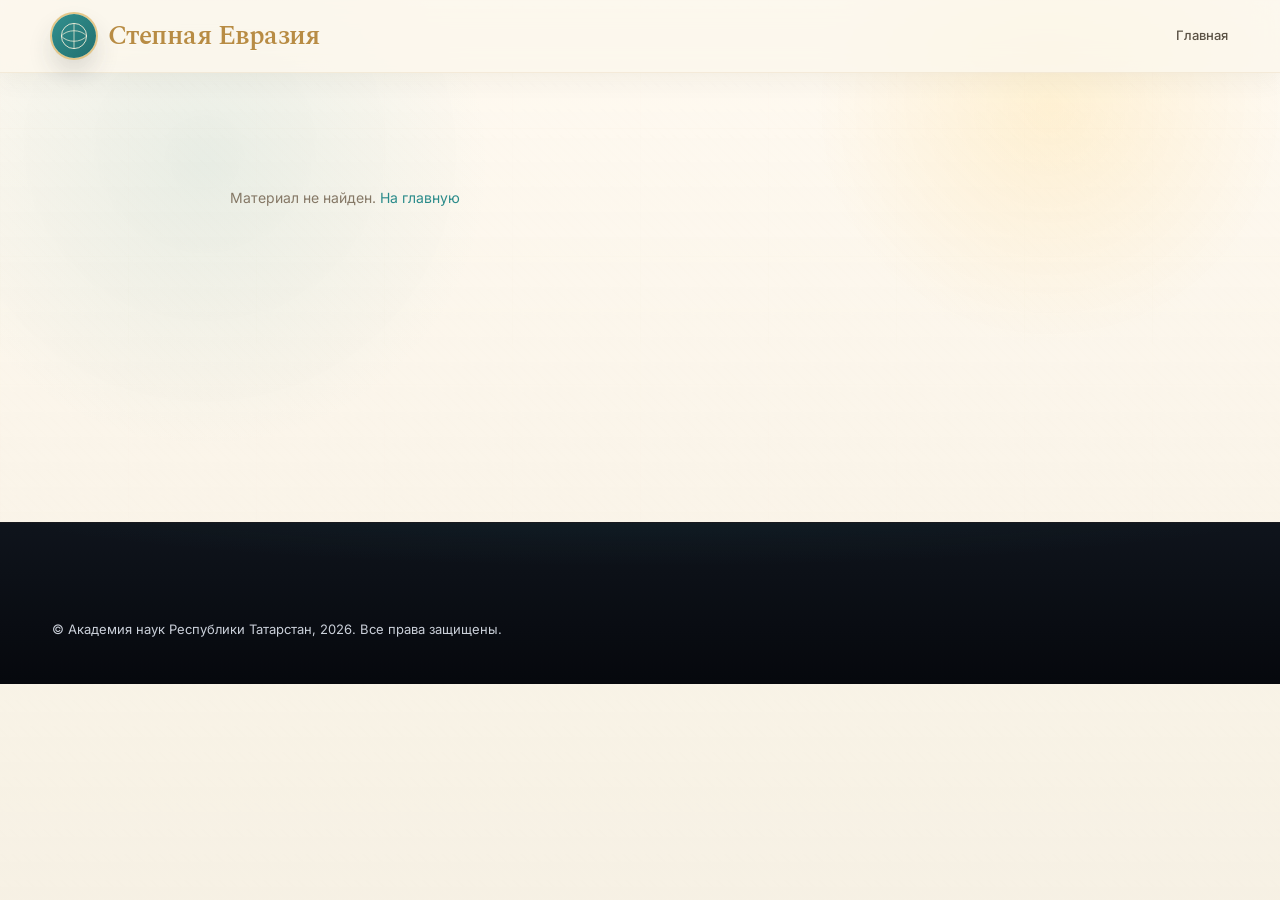
==== commit 88327f35: ";wq" ====
--- a/detail.html
+++ b/detail.html
@@ -10,7 +10,8 @@
       href="https://fonts.googleapis.com/css2?family=Cormorant+Garamond:wght@400;500;600;700&family=Inter:wght@300;400;500;600;700&family=Spectral:wght@500;600;700&display=swap"
       rel="stylesheet"
     />
-    <link rel="stylesheet" href="styles.css?v=8" />
+    <link rel="preconnect" href="https://images.unsplash.com" crossorigin />
+    <link rel="stylesheet" href="styles.css?v=14" />
   </head>
   <body class="page-sub">
     <header class="site-header site-header--sub" id="siteHeader">
@@ -33,9 +34,6 @@
         </a>
         <nav class="nav nav--sub" aria-label="Навигация">
           <a href="index.html">Главная</a>
-          <a href="index.html#news">Новости</a>
-          <a href="index.html#directions">Направления</a>
-          <a href="index.html#publications">Публикации</a>
         </nav>
       </div>
     </header>
@@ -52,7 +50,7 @@
         </p>
       </div>
     </footer>
-    <script src="site-data.js?v=1"></script>
-    <script src="detail-page.js?v=1"></script>
+    <script src="site-data.js?v=3"></script>
+    <script src="detail-page.js?v=5"></script>
   </body>
 </html>
--- a/styles.css
+++ b/styles.css
@@ -336,28 +336,33 @@
     0 0 28px color-mix(in srgb, var(--accent-2) 35%, transparent);
 }
 
-/* ---------- Hero (программа — тёмный акцентный блок) ---------- */
+/* ---------- Hero (программа — светлый акцентный блок) ---------- */
 .hero {
   position: relative;
   overflow: hidden;
 }
 .hero--program {
-  --hero-fg: #f3e6d2;
-  --hero-fg-dim: rgba(243, 230, 210, 0.78);
-  --hero-fg-muted: rgba(243, 230, 210, 0.55);
-  --hero-gold: #e0b24a;
-  --hero-gold-deep: #b8893a;
-  --hero-teal: #4ec4bf;
-  --hero-card: rgba(18, 32, 38, 0.55);
-  --hero-card-border: rgba(224, 178, 74, 0.22);
+  --hero-fg: #1a2229;
+  --hero-fg-dim: rgba(26, 34, 41, 0.84);
+  --hero-fg-muted: rgba(26, 34, 41, 0.58);
+  --hero-gold: #c2912e;
+  --hero-gold-deep: #8a6320;
+  --hero-teal: #1f7f7b;
+  --hero-card: rgba(255, 255, 255, 0.78);
+  --hero-card-border: rgba(180, 145, 62, 0.22);
   min-height: calc(100vh - 72px);
   padding: 56px 0 48px;
   background:
-    radial-gradient(ellipse 120% 80% at 50% 120%, rgba(224, 178, 74, 0.18), transparent 55%),
-    radial-gradient(900px 520px at 92% 8%, rgba(78, 196, 191, 0.12), transparent 50%),
-    radial-gradient(720px 480px at 4% 22%, rgba(184, 137, 58, 0.14), transparent 45%),
-    linear-gradient(165deg, #0c1418 0%, #121e24 38%, #1a1410 100%);
+    radial-gradient(ellipse 115% 75% at 50% 108%, rgba(194, 145, 46, 0.14), transparent 52%),
+    radial-gradient(880px 500px at 92% 4%, rgba(31, 127, 123, 0.09), transparent 48%),
+    radial-gradient(680px 440px at 3% 24%, rgba(184, 137, 58, 0.1), transparent 44%),
+    linear-gradient(168deg, #fdfbf6 0%, #f4efe4 42%, #ebe3d4 100%);
   color: var(--hero-fg);
+}
+.hero--program .hero--aurora {
+  background:
+    radial-gradient(closest-side at 30% 38%, rgba(31, 127, 123, 0.11), transparent 72%),
+    radial-gradient(closest-side at 78% 28%, rgba(194, 145, 46, 0.13), transparent 67%);
 }
 .hero--aurora {
   position: absolute;
@@ -367,6 +372,9 @@
     radial-gradient(closest-side at 30% 40%, rgba(78, 196, 191, 0.16), transparent 70%),
     radial-gradient(closest-side at 78% 30%, rgba(224, 178, 74, 0.12), transparent 65%);
   pointer-events: none;
+}
+.hero--program .hero--grid-deco {
+  opacity: 0.55;
 }
 .hero--grid-deco {
   position: absolute;
@@ -413,6 +421,12 @@
     inset 0 1px rgba(255, 255, 255, 0.12);
   object-fit: contain;
   object-position: right bottom;
+}
+.hero--program .hero--steppe-map img {
+  box-shadow:
+    0 14px 42px rgba(28, 35, 48, 0.12),
+    0 0 0 1px rgba(180, 145, 62, 0.2),
+    inset 0 1px rgba(255, 255, 255, 0.85);
 }
 
 /* Карта только при двухколоночном hero: ширина = колонка сайдбара + gap + резерв без пересечений с текстом */
@@ -489,6 +503,9 @@
   background: linear-gradient(135deg, var(--hero-gold) 0%, #f0d089 100%);
   box-shadow: 0 4px 20px rgba(224, 178, 74, 0.25);
 }
+.hero--program .hero--badge {
+  box-shadow: 0 4px 18px rgba(180, 145, 62, 0.22);
+}
 .hero--head-meta {
   font-size: 13px;
   font-weight: 500;
@@ -500,6 +517,9 @@
   height: 6px;
   border-radius: 50%;
   background: rgba(78, 196, 191, 0.55);
+}
+.hero--program .hero--head-sep {
+  background: color-mix(in srgb, var(--hero-teal) 65%, var(--hero-fg));
 }
 .hero--grid {
   display: grid;
@@ -546,6 +566,16 @@
   color: transparent;
   -webkit-text-fill-color: transparent;
 }
+.hero--program .hero--title-accent {
+  background: linear-gradient(
+    92deg,
+    var(--hero-gold-deep) 10%,
+    color-mix(in srgb, var(--hero-teal) 88%, black) 48%,
+    var(--accent-2) 92%
+  );
+  -webkit-background-clip: text;
+  background-clip: text;
+}
 .hero--lede {
   font-family: var(--font-serif);
   font-size: clamp(19px, 1.75vw, 24px);
@@ -566,6 +596,9 @@
   max-width: 48rem;
   padding-left: 18px;
   border-left: 3px solid color-mix(in srgb, var(--hero-teal) 72%, transparent);
+}
+.hero--program .hero--why {
+  border-left-color: color-mix(in srgb, var(--hero-teal) 55%, transparent);
 }
 .hero--why strong {
   color: var(--hero-fg-dim);
@@ -593,6 +626,12 @@
     inset 0 1px rgba(255, 255, 255, 0.06),
     0 12px 36px rgba(0, 0, 0, 0.2);
 }
+.hero--program .hero--mission-card {
+  background: linear-gradient(152deg, rgba(255, 255, 255, 0.96) 0%, rgba(247, 243, 235, 0.88) 52%);
+  box-shadow:
+    inset 0 1px rgba(255, 255, 255, 0.95),
+    0 10px 32px rgba(28, 35, 48, 0.07);
+}
 .hero--mission-idx {
   font-family: var(--font-serif);
   font-size: 28px;
@@ -635,6 +674,11 @@
   box-shadow:
     0 10px 32px rgba(42, 139, 138, 0.35),
     inset 0 1px rgba(255, 255, 255, 0.25);
+}
+.hero--program .hero--cta-primary.btn-primary {
+  box-shadow:
+    0 8px 26px rgba(31, 127, 123, 0.28),
+    inset 0 1px rgba(255, 255, 255, 0.35);
 }
 .hero--cta-primary.btn-primary:hover {
   background: linear-gradient(135deg, #62d9d5 0%, #3aacaa 55%, var(--accent-2) 100%);
@@ -660,10 +704,19 @@
     inset 0 1px rgba(255, 255, 255, 0.08),
     0 20px 50px rgba(0, 0, 0, 0.25);
 }
+.hero--program .hero--glass {
+  background: linear-gradient(185deg, rgba(255, 255, 255, 0.94) 0%, rgba(255, 255, 255, 0.72) 100%);
+  box-shadow:
+    inset 0 1px rgba(255, 255, 255, 0.95),
+    0 16px 40px rgba(28, 35, 48, 0.08);
+}
 .hero--kv {
   padding-bottom: 16px;
   margin-bottom: 16px;
   border-bottom: 1px solid rgba(243, 230, 210, 0.1);
+}
+.hero--program .hero--kv {
+  border-bottom-color: rgba(26, 34, 41, 0.08);
 }
 .hero--kv:last-child {
   margin-bottom: 0;
@@ -695,6 +748,11 @@
   border-radius: var(--radius-lg);
   border: 1px dashed rgba(78, 196, 191, 0.35);
   background: rgba(10, 20, 24, 0.45);
+}
+.hero--program .hero--spotlight {
+  border-color: color-mix(in srgb, var(--hero-teal) 38%, transparent);
+  background: rgba(255, 255, 255, 0.52);
+  box-shadow: inset 0 1px rgba(255, 255, 255, 0.75);
 }
 .hero--spotlight-k {
   margin: 0 0 12px;
@@ -1140,6 +1198,21 @@
 
 .news-card.news-card--secondary::after {
   display: none;
+}
+
+/* Второстепенные новости: вся карточка — одна ссылка (без overlay и z-index) */
+.news-card.news-card--secondary > a.news-card-hit--block {
+  position: static;
+  inset: auto;
+  z-index: auto;
+  display: block;
+  text-decoration: none;
+  color: inherit;
+}
+.news-card.news-card--secondary > a.news-card-hit--block:focus-visible {
+  outline: 2px solid #4a908f;
+  outline-offset: 3px;
+  border-radius: 14px;
 }
 
 .news-grid {
@@ -2933,6 +3006,131 @@
   color: var(--ink-2);
 }
 
+/* Публикации и материалы: светлая полоса */
+#publications.section-alt {
+  color: var(--ink);
+  background:
+    radial-gradient(ellipse 94% 48% at 50% -10%, rgba(225, 192, 122, 0.2), transparent 52%),
+    radial-gradient(circle at 6% 40%, rgba(42, 139, 138, 0.07), transparent 36%),
+    radial-gradient(circle at 94% 78%, rgba(184, 140, 68, 0.09), transparent 42%),
+    linear-gradient(177deg, #fdfcfa 0%, #f6f3ec 46%, #eef5f4 100%);
+}
+
+#publications.section-alt::before {
+  border-color: rgba(42, 139, 138, 0.12);
+}
+
+#publications.section-alt .section-title {
+  color: #7d5d2c;
+}
+
+#publications.section-alt .section-sub {
+  color: var(--ink-2);
+}
+
+#publications.section-alt .pub-filters .filter {
+  background: rgba(255, 252, 245, 0.75);
+  border-color: rgba(184, 140, 68, 0.22);
+  color: var(--ink-2);
+}
+
+#publications.section-alt .pub-filters .filter:hover {
+  border-color: var(--ink-2);
+  color: var(--ink);
+  background: rgba(255, 255, 255, 0.92);
+}
+
+#publications.section-alt .pub-filters .filter.is-active {
+  background: linear-gradient(135deg, var(--accent-2), #1a3550);
+  color: #fff;
+  border-color: var(--accent-2);
+  box-shadow: 0 10px 24px rgba(14, 42, 71, 0.2);
+}
+
+#publications.section-alt .pub-filters .filter:focus-visible {
+  outline: 2px solid rgba(42, 139, 138, 0.55);
+  outline-offset: 2px;
+}
+
+#publications.section-alt .carousel-btn {
+  background: rgba(255, 255, 255, 0.96);
+  border-color: rgba(184, 140, 68, 0.3);
+  box-shadow: 0 4px 16px rgba(28, 35, 48, 0.09);
+}
+
+#publications.section-alt .carousel-btn:hover {
+  background: #fff;
+  border-color: var(--accent-2);
+  box-shadow: 0 8px 22px rgba(14, 42, 71, 0.12);
+}
+
+/* Направления: светлый блок (фон и вкладки; карточки карусели уже «слоновые») */
+#directions.section-alt {
+  color: var(--ink);
+  background:
+    radial-gradient(ellipse 96% 50% at 50% -8%, rgba(225, 192, 122, 0.22), transparent 52%),
+    radial-gradient(circle at 8% 18%, rgba(31, 127, 123, 0.07), transparent 34%),
+    radial-gradient(circle at 96% 88%, rgba(184, 140, 68, 0.1), transparent 40%),
+    linear-gradient(176deg, #fdfbf8 0%, #f5f1ea 48%, #e9e5dc 100%);
+}
+
+#directions.section-alt::before {
+  border-color: rgba(42, 139, 138, 0.11);
+}
+
+#directions.section-alt .section-title {
+  color: #7d5d2c;
+}
+
+#directions.section-alt .section-sub {
+  color: var(--ink-2);
+}
+
+#directions.section-alt .tabs {
+  border-color: rgba(216, 209, 189, 0.9);
+  background: rgba(255, 255, 255, 0.58);
+  box-shadow: var(--shadow-sm);
+  backdrop-filter: saturate(140%) blur(14px);
+  -webkit-backdrop-filter: saturate(140%) blur(14px);
+}
+
+#directions.section-alt .tab {
+  border-radius: 16px;
+  color: var(--muted);
+}
+
+#directions.section-alt .tab:hover {
+  color: var(--ink);
+}
+
+#directions.section-alt .tab-index {
+  color: var(--accent-soft);
+}
+
+#directions.section-alt .tab.is-active {
+  color: var(--accent);
+  border-color: rgba(125, 47, 47, 0.16);
+  background: linear-gradient(180deg, rgba(255, 255, 255, 0.98), rgba(252, 248, 242, 0.94));
+  box-shadow:
+    inset 0 0 0 1px rgba(255, 255, 255, 0.5),
+    0 12px 26px rgba(28, 35, 48, 0.07);
+}
+
+#directions.section-alt .tab.is-active .tab-index {
+  color: var(--accent);
+}
+
+#directions .section-corner-actions .btn-events-all {
+  box-sizing: border-box;
+  width: calc(100vw / 3);
+  padding-top: calc(12px * 1.5);
+  padding-bottom: calc(12px * 1.5);
+  font-size: 15px;
+  letter-spacing: 0.05em;
+  white-space: normal;
+  line-height: 1.3;
+}
+
 .tags {
   border-top-color: rgba(184, 140, 68, 0.18);
 }
@@ -3274,7 +3472,7 @@
 .pub-card-hit {
   position: absolute;
   inset: 0;
-  z-index: 2;
+  z-index: 5;
 }
 .news-card,
 .pub-card {
@@ -3489,6 +3687,7 @@
 }
 .detail-root {
   max-width: 820px;
+  margin-inline: auto;
 }
 .detail-title {
   font-family: var(--font-serif);
@@ -3546,6 +3745,249 @@
   min-height: 200px;
   position: relative;
 }
+
+/* —— Галерея на странице новости/анонса —— */
+.detail-gallery {
+  margin-top: clamp(36px, 5vw, 52px);
+  padding-top: clamp(28px, 4vw, 40px);
+  border-top: 1px solid rgba(184, 140, 68, 0.22);
+}
+.detail-gallery.detail-gallery--after-title {
+  margin-top: clamp(18px, 2.8vw, 26px);
+  margin-bottom: clamp(28px, 4.5vw, 44px);
+  padding-top: 0;
+  border-top: none;
+  /* Ширину и отрицательный margin задаёт layoutNewsGalleryBleed() — см. detail-page.js */
+  max-width: none;
+  box-sizing: border-box;
+  padding-inline: max(12px, env(safe-area-inset-left, 0px))
+    max(12px, env(safe-area-inset-right, 0px));
+}
+.detail-gallery.detail-gallery--after-title .detail-news-carousel__main-row {
+  position: relative;
+  display: block;
+}
+.detail-gallery.detail-gallery--after-title .detail-news-carousel__viewport {
+  width: 100%;
+  border-radius: 0;
+  border-left: none;
+  border-right: none;
+}
+.detail-gallery.detail-gallery--after-title .detail-news-carousel__arrow {
+  position: absolute;
+  top: 50%;
+  margin-top: 0;
+  z-index: 2;
+}
+.detail-gallery.detail-gallery--after-title .detail-news-carousel__arrow:hover {
+  transform: translateY(-50%) scale(1.05);
+}
+.detail-gallery.detail-gallery--after-title .detail-news-carousel__arrow:focus-visible {
+  transform: translateY(-50%);
+}
+.detail-gallery.detail-gallery--after-title .detail-news-carousel__arrow--prev {
+  left: max(10px, env(safe-area-inset-left, 0px));
+  transform: translateY(-50%);
+}
+.detail-gallery.detail-gallery--after-title .detail-news-carousel__arrow--next {
+  right: max(10px, env(safe-area-inset-right, 0px));
+  transform: translateY(-50%);
+}
+.detail-gallery.detail-gallery--after-title .detail-news-carousel__img-wrap {
+  padding-inline: clamp(6px, 1.2vw, 12px);
+}
+.detail-gallery.detail-gallery--after-title .detail-news-carousel__img-wrap img {
+  max-height: min(78vh, 800px);
+}
+.detail-news-carousel {
+  display: flex;
+  flex-direction: column;
+  gap: 16px;
+  outline: none;
+}
+.detail-news-carousel:focus-visible {
+  box-shadow: 0 0 0 2px rgba(74, 144, 143, 0.45);
+  border-radius: 16px;
+}
+.detail-news-carousel__main-row {
+  display: flex;
+  align-items: center;
+  gap: clamp(8px, 2vw, 14px);
+}
+.detail-news-carousel__viewport {
+  flex: 1;
+  min-width: 0;
+  overflow: hidden;
+  border-radius: 14px;
+  background:
+    radial-gradient(
+      ellipse 120% 80% at 50% 35%,
+      rgba(255, 252, 247, 0.65) 0%,
+      rgba(236, 228, 210, 0.45) 100%
+    ),
+    rgba(52, 40, 24, 0.04);
+  border: 1px solid rgba(184, 140, 68, 0.24);
+  box-shadow:
+    0 8px 32px rgba(46, 32, 16, 0.075),
+    inset 0 1px 0 rgba(255, 255, 255, 0.5);
+  transition: height 0.45s cubic-bezier(0.25, 0.8, 0.25, 1);
+}
+@media (prefers-reduced-motion: reduce) {
+  .detail-news-carousel__viewport {
+    transition: none;
+  }
+}
+.detail-news-carousel__track {
+  display: flex;
+  align-items: flex-start;
+  transition: transform 0.55s cubic-bezier(0.25, 0.8, 0.25, 1);
+  will-change: transform;
+}
+@media (prefers-reduced-motion: reduce) {
+  .detail-news-carousel__track {
+    transition: none;
+  }
+}
+.detail-news-carousel__slide {
+  flex-shrink: 0;
+  margin: 0;
+  display: flex;
+  justify-content: center;
+  align-items: flex-start;
+  box-sizing: border-box;
+}
+.detail-news-carousel__img-wrap {
+  width: 100%;
+  box-sizing: border-box;
+  display: flex;
+  align-items: center;
+  justify-content: center;
+  padding: clamp(10px, 1.6vw, 16px);
+  background: transparent;
+}
+.detail-news-carousel__img-wrap img {
+  width: auto;
+  height: auto;
+  max-width: 100%;
+  max-height: min(620px, 72vh);
+  object-fit: contain;
+  display: block;
+  border-radius: 10px;
+  box-shadow: 0 2px 14px rgba(40, 28, 14, 0.08);
+}
+
+.detail-news-carousel__arrow {
+  flex-shrink: 0;
+  width: 44px;
+  height: 44px;
+  border-radius: 50%;
+  border: 1px solid rgba(184, 140, 68, 0.35);
+  background: rgba(255, 255, 255, 0.92);
+  box-shadow: var(--shadow-sm);
+  color: var(--accent-2);
+  cursor: pointer;
+  display: flex;
+  align-items: center;
+  justify-content: center;
+  transition:
+    background 0.2s var(--ease),
+    border-color 0.2s var(--ease),
+    transform 0.2s var(--ease),
+    color 0.2s var(--ease);
+}
+.detail-news-carousel__arrow:hover {
+  background: #fff;
+  border-color: rgba(74, 144, 143, 0.55);
+  color: var(--accent);
+  transform: scale(1.05);
+}
+.detail-news-carousel__arrow:focus-visible {
+  outline: 2px solid #4a908f;
+  outline-offset: 2px;
+}
+.detail-news-carousel__arrow--prev::after,
+.detail-news-carousel__arrow--next::after {
+  content: "";
+  width: 9px;
+  height: 9px;
+  border-left: 2px solid currentColor;
+  border-bottom: 2px solid currentColor;
+}
+.detail-news-carousel__arrow--prev::after {
+  transform: rotate(45deg);
+  margin-left: 4px;
+}
+.detail-news-carousel__arrow--next::after {
+  transform: rotate(-135deg);
+  margin-right: 4px;
+}
+
+.detail-news-carousel__caption {
+  margin: 0 auto;
+  font-size: 14px;
+  line-height: 1.55;
+  color: var(--ink-2);
+  text-align: center;
+  max-width: 560px;
+  min-height: 1.55em;
+}
+.detail-news-carousel__caption:empty,
+.detail-news-carousel__caption[hidden] {
+  display: none !important;
+  min-height: 0;
+}
+
+.detail-news-carousel__dots {
+  display: flex;
+  flex-wrap: wrap;
+  justify-content: center;
+  gap: 8px;
+}
+.detail-news-carousel__dot {
+  width: 9px;
+  height: 9px;
+  padding: 0;
+  border: none;
+  border-radius: 50%;
+  background: rgba(184, 140, 68, 0.35);
+  cursor: pointer;
+  transition:
+    transform 0.2s var(--ease),
+    background 0.2s var(--ease),
+    box-shadow 0.2s var(--ease);
+}
+.detail-news-carousel__dot:hover {
+  background: rgba(74, 144, 143, 0.55);
+  transform: scale(1.15);
+}
+.detail-news-carousel__dot.is-active {
+  background: #4a908f;
+  box-shadow: 0 0 0 3px rgba(74, 144, 143, 0.28);
+  transform: scale(1.12);
+}
+.detail-news-carousel__dot:focus-visible {
+  outline: 2px solid #4a908f;
+  outline-offset: 2px;
+}
+
+@media (max-width: 520px) {
+  .detail-news-carousel__main-row {
+    flex-wrap: wrap;
+    justify-content: center;
+  }
+  .detail-news-carousel__viewport {
+    order: 0;
+    flex-basis: 100%;
+    max-width: 100%;
+  }
+  .detail-news-carousel__arrow--prev {
+    order: 1;
+  }
+  .detail-news-carousel__arrow--next {
+    order: 2;
+  }
+}
+
 .partner-logo-lg {
   flex-shrink: 0;
   width: 72px;
@@ -3612,6 +4054,201 @@
   margin: 0;
 }
 
+/* ---------- Partners landing ---------- */
+.page-partners main.partners-main {
+  padding-bottom: 96px;
+}
+.partners-page-head {
+  max-width: 720px;
+  margin-bottom: clamp(32px, 5vw, 48px);
+}
+.partners-page-title {
+  margin: 0 0 14px !important;
+}
+.partners-page-lead {
+  margin: 0;
+  font-size: 17px;
+  line-height: 1.68;
+  color: var(--ink-2);
+}
+
+.partners-grid {
+  display: grid;
+  grid-template-columns: repeat(auto-fit, minmax(min(100%, 340px), 1fr));
+  gap: clamp(22px, 3vw, 30px);
+  align-items: stretch;
+}
+
+.partner-page-card.partner-news-card {
+  display: flex;
+  flex-direction: column;
+  position: relative;
+  margin: 0;
+  padding: 28px 28px 26px;
+  background:
+    linear-gradient(148deg, rgba(255, 255, 255, 0.98) 0%, rgba(250, 247, 240, 0.94) 55%, rgba(255, 255, 255, 0.88) 100%);
+  border: 1px solid var(--line-2);
+  border-radius: var(--radius-lg);
+  box-shadow: var(--shadow-md);
+  overflow: hidden;
+  transition:
+    transform 0.35s var(--ease),
+    box-shadow 0.35s var(--ease),
+    border-color 0.25s var(--ease);
+}
+
+.partner-page-card::before {
+  content: "";
+  position: absolute;
+  left: 0;
+  right: 0;
+  top: 0;
+  height: 3px;
+  z-index: 1;
+  background: linear-gradient(90deg, var(--accent) 0%, rgba(61, 125, 111, 0.95) 44%, var(--accent-2) 100%);
+  border-radius: var(--radius-lg) var(--radius-lg) 0 0;
+  pointer-events: none;
+}
+
+/* Внутренний «паспарту» */
+.partner-page-card::after {
+  content: "";
+  position: absolute;
+  inset: 11px;
+  border: 1px solid rgba(14, 42, 71, 0.08);
+  border-radius: calc(var(--radius-lg) - 11px);
+  pointer-events: none;
+  z-index: 0;
+}
+
+.partner-page-card:hover {
+  transform: translateY(-5px);
+  border-color: #cdc4aa;
+  box-shadow: var(--shadow-lg);
+}
+
+.partner-page-card .partner-card-top,
+.partner-page-card h3,
+.partner-page-card > p,
+.partner-page-card .pub-link {
+  position: relative;
+  z-index: 2;
+}
+
+.partner-page-card .partner-card-top {
+  align-items: center;
+  padding-bottom: 18px;
+  margin-bottom: 18px;
+  border-bottom: 1px dashed rgba(138, 122, 88, 0.38);
+}
+
+.partner-page-card .partner-logo {
+  width: 72px;
+  height: 72px;
+  padding: 10px;
+  border-radius: 14px;
+}
+.partner-logo.partner-logo--initials {
+  font-size: clamp(13px, 2.2vw, 15px);
+  font-weight: 700;
+  letter-spacing: 0.06em;
+  color: var(--accent-2);
+}
+
+.partner-page-card-meta {
+  min-width: 0;
+}
+
+.partner-page-card .partner-org {
+  margin: 0 0 8px;
+  font-size: 15px;
+  font-weight: 600;
+  line-height: 1.38;
+  color: var(--ink);
+}
+
+.partner-page-card .partner-country {
+  margin: 0 0 8px;
+}
+
+.partner-country-label {
+  display: inline-flex;
+  align-items: center;
+  padding: 5px 12px;
+  font-size: 11px;
+  font-weight: 600;
+  letter-spacing: 0.12em;
+  text-transform: uppercase;
+  color: var(--accent-2);
+  background: rgba(14, 42, 71, 0.06);
+  border: 1px solid rgba(14, 42, 71, 0.1);
+  border-radius: 999px;
+}
+
+.partner-page-card .partner-card-top .news-meta {
+  margin-top: 0;
+  margin-bottom: 0;
+}
+.partner-page-card .news-meta time {
+  letter-spacing: 0.12em;
+}
+
+.partner-page-card h3 {
+  font-family: var(--font-serif);
+  font-size: clamp(1.32rem, 2.5vw, 1.72rem);
+  font-weight: 600;
+  line-height: 1.2;
+  margin: 0 0 14px;
+}
+.partner-page-card h3 a {
+  color: var(--ink);
+  text-decoration: none;
+  transition: color 0.22s var(--ease);
+}
+.partner-page-card h3 a:hover {
+  color: var(--accent);
+}
+
+.partner-page-card > p {
+  flex: 1 1 auto;
+  margin: 0;
+  font-size: 15px;
+  line-height: 1.72;
+  color: var(--ink-2);
+}
+
+.partner-page-card .partner-page-card-link {
+  margin-top: 20px;
+  align-self: flex-start;
+  display: inline-flex;
+  align-items: center;
+  gap: 6px;
+  font-weight: 600;
+  letter-spacing: 0.02em;
+  padding: 10px 0 8px;
+  border-bottom-width: 2px;
+}
+.partner-page-card .partner-page-card-link::after {
+  content: "";
+  width: 6px;
+  height: 6px;
+  border-right: 2px solid currentColor;
+  border-top: 2px solid currentColor;
+  transform: rotate(45deg);
+  opacity: 0.85;
+  transition: transform 0.22s var(--ease);
+}
+.partner-page-card:hover .partner-page-card-link::after {
+  transform: rotate(45deg) translateX(3px);
+}
+
+@media (max-width: 540px) {
+  .partner-page-card .partner-card-top {
+    flex-direction: column;
+    align-items: flex-start;
+  }
+}
+
 /* Страницы «все …»: сетки без каруселей */
 .news-all-feed {
   display: grid;
